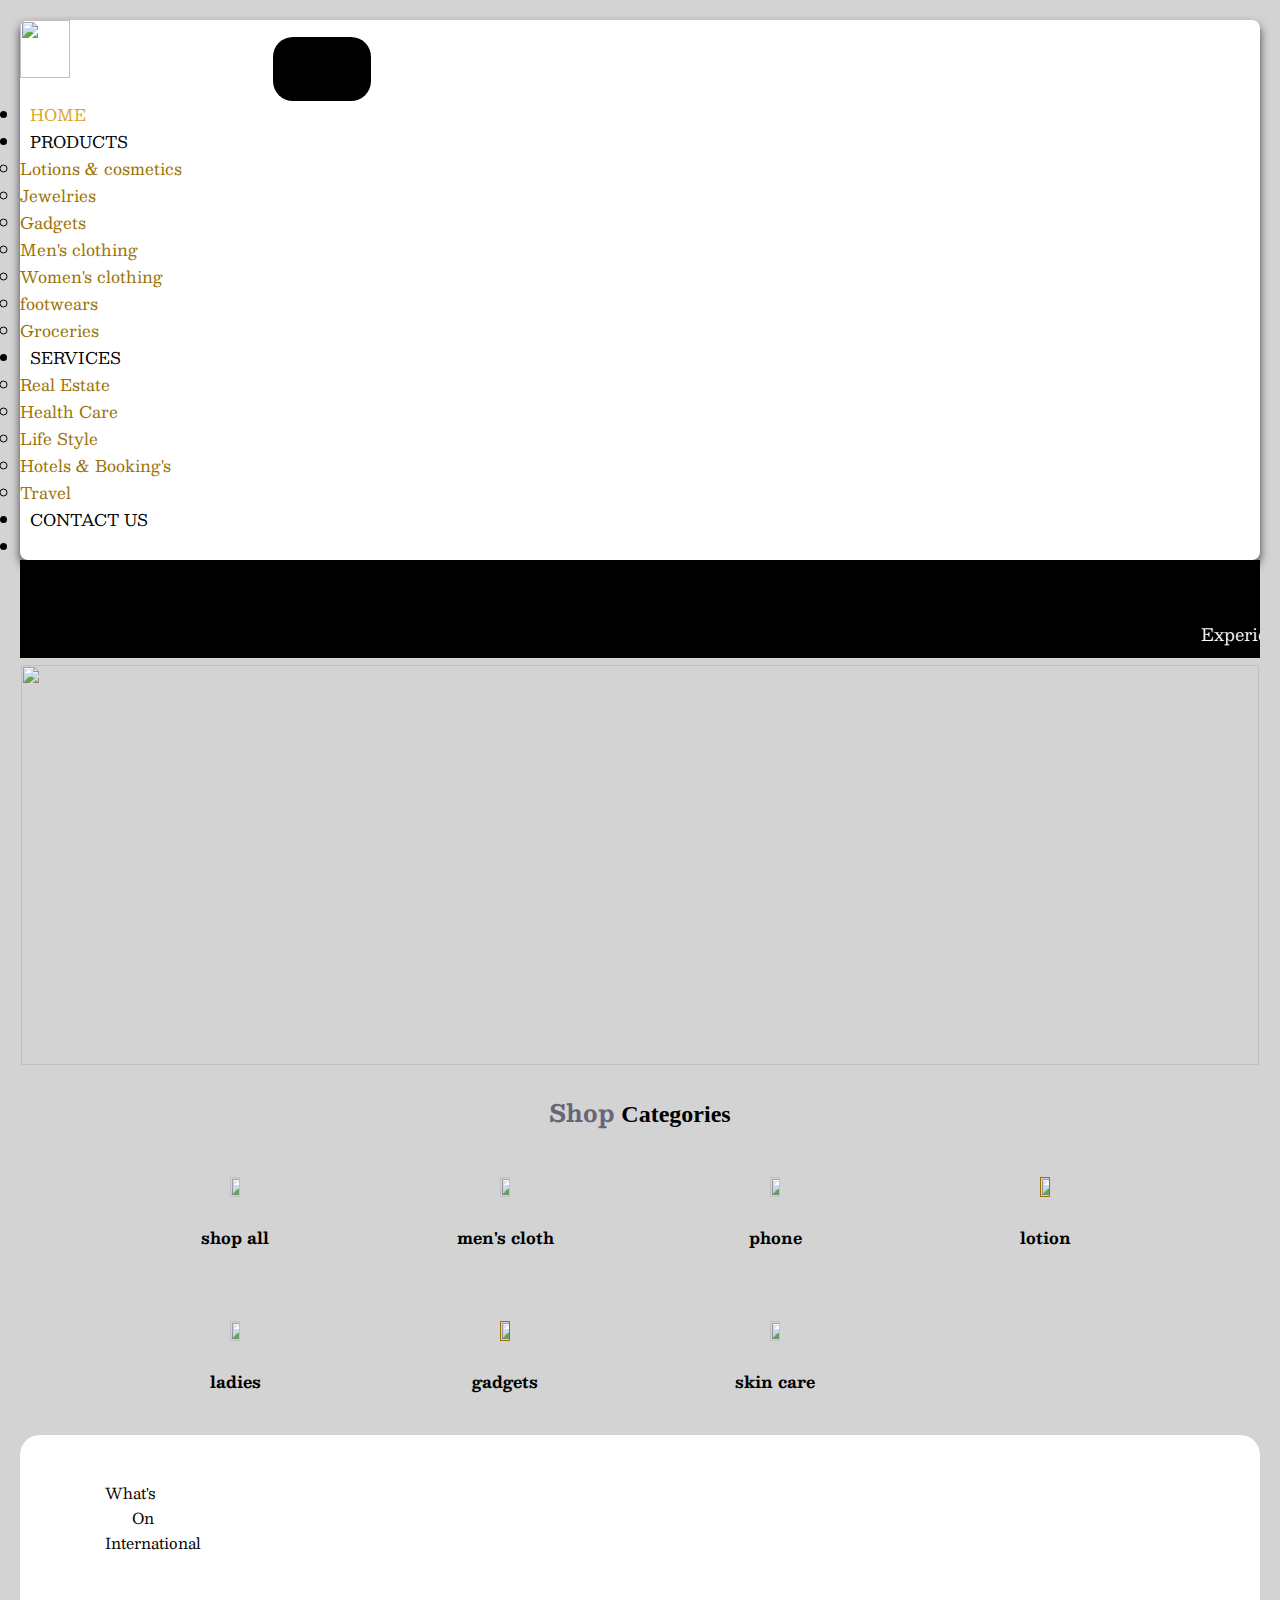
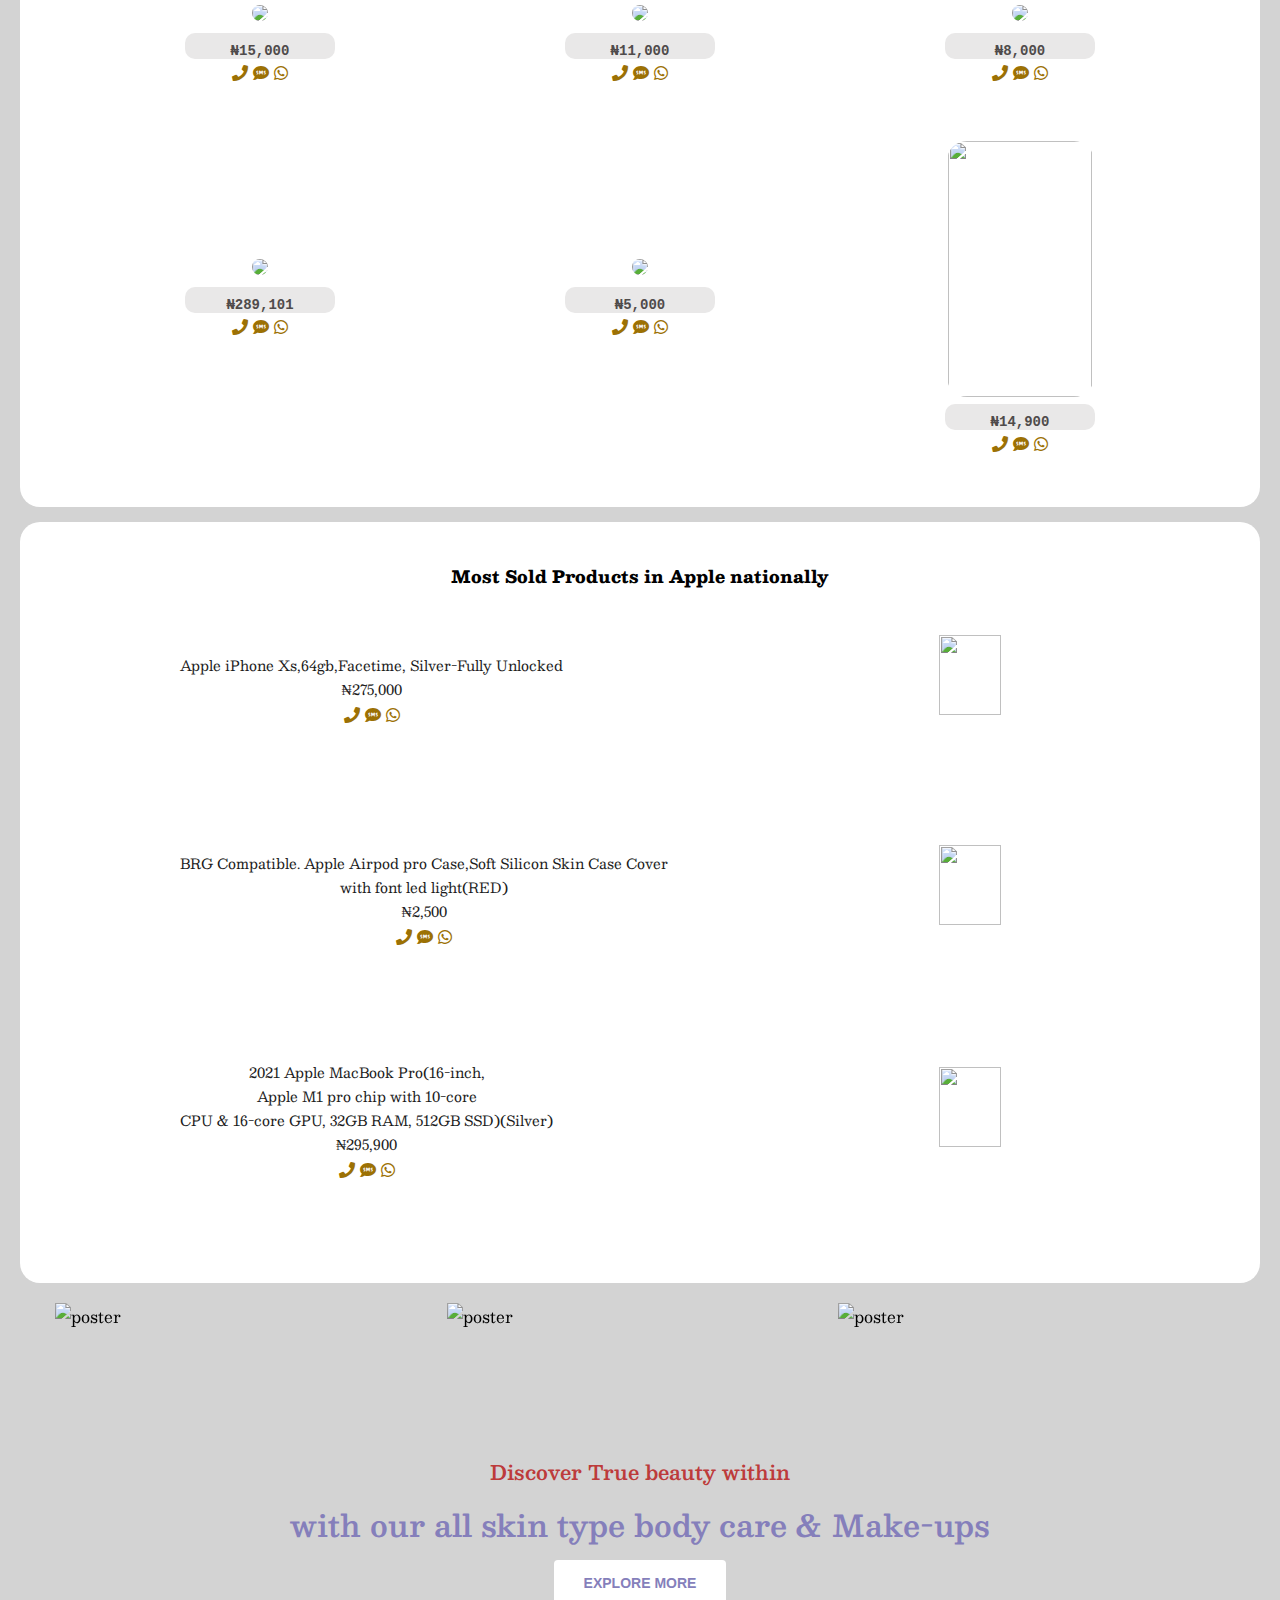
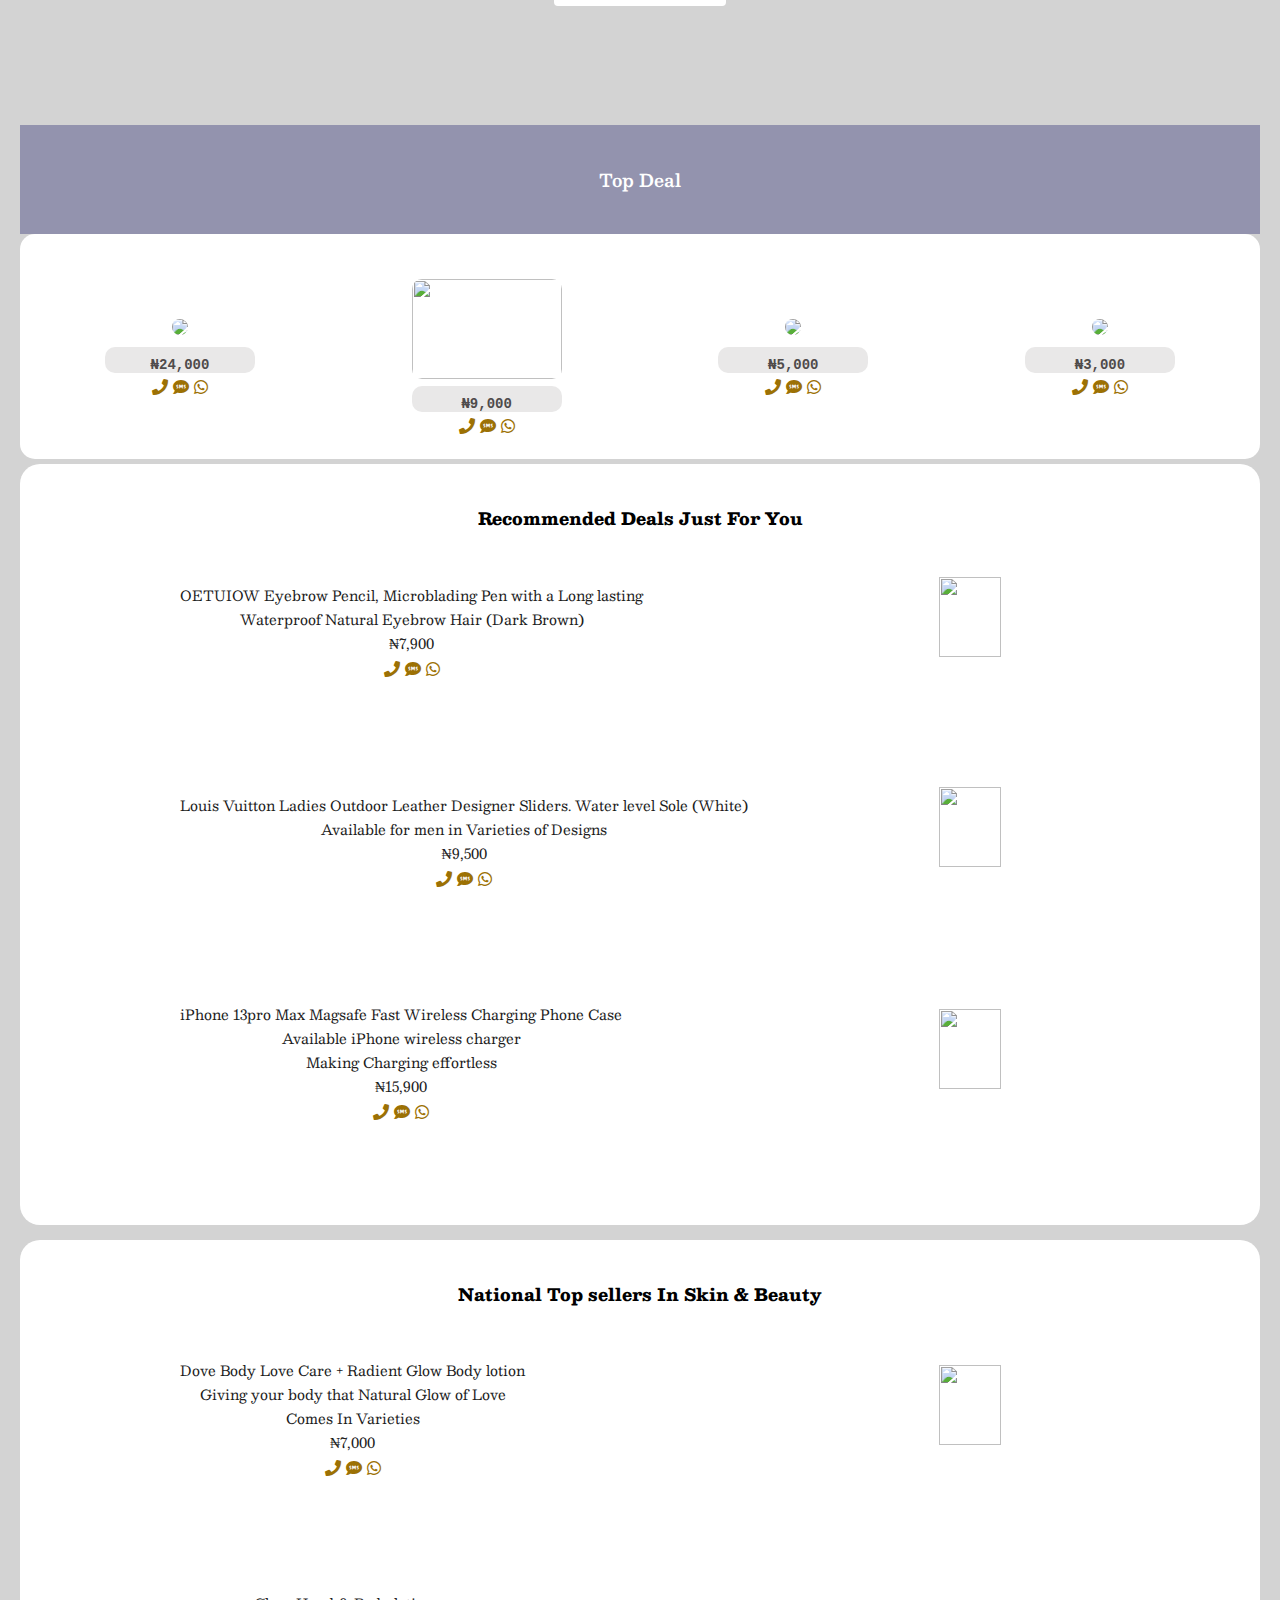
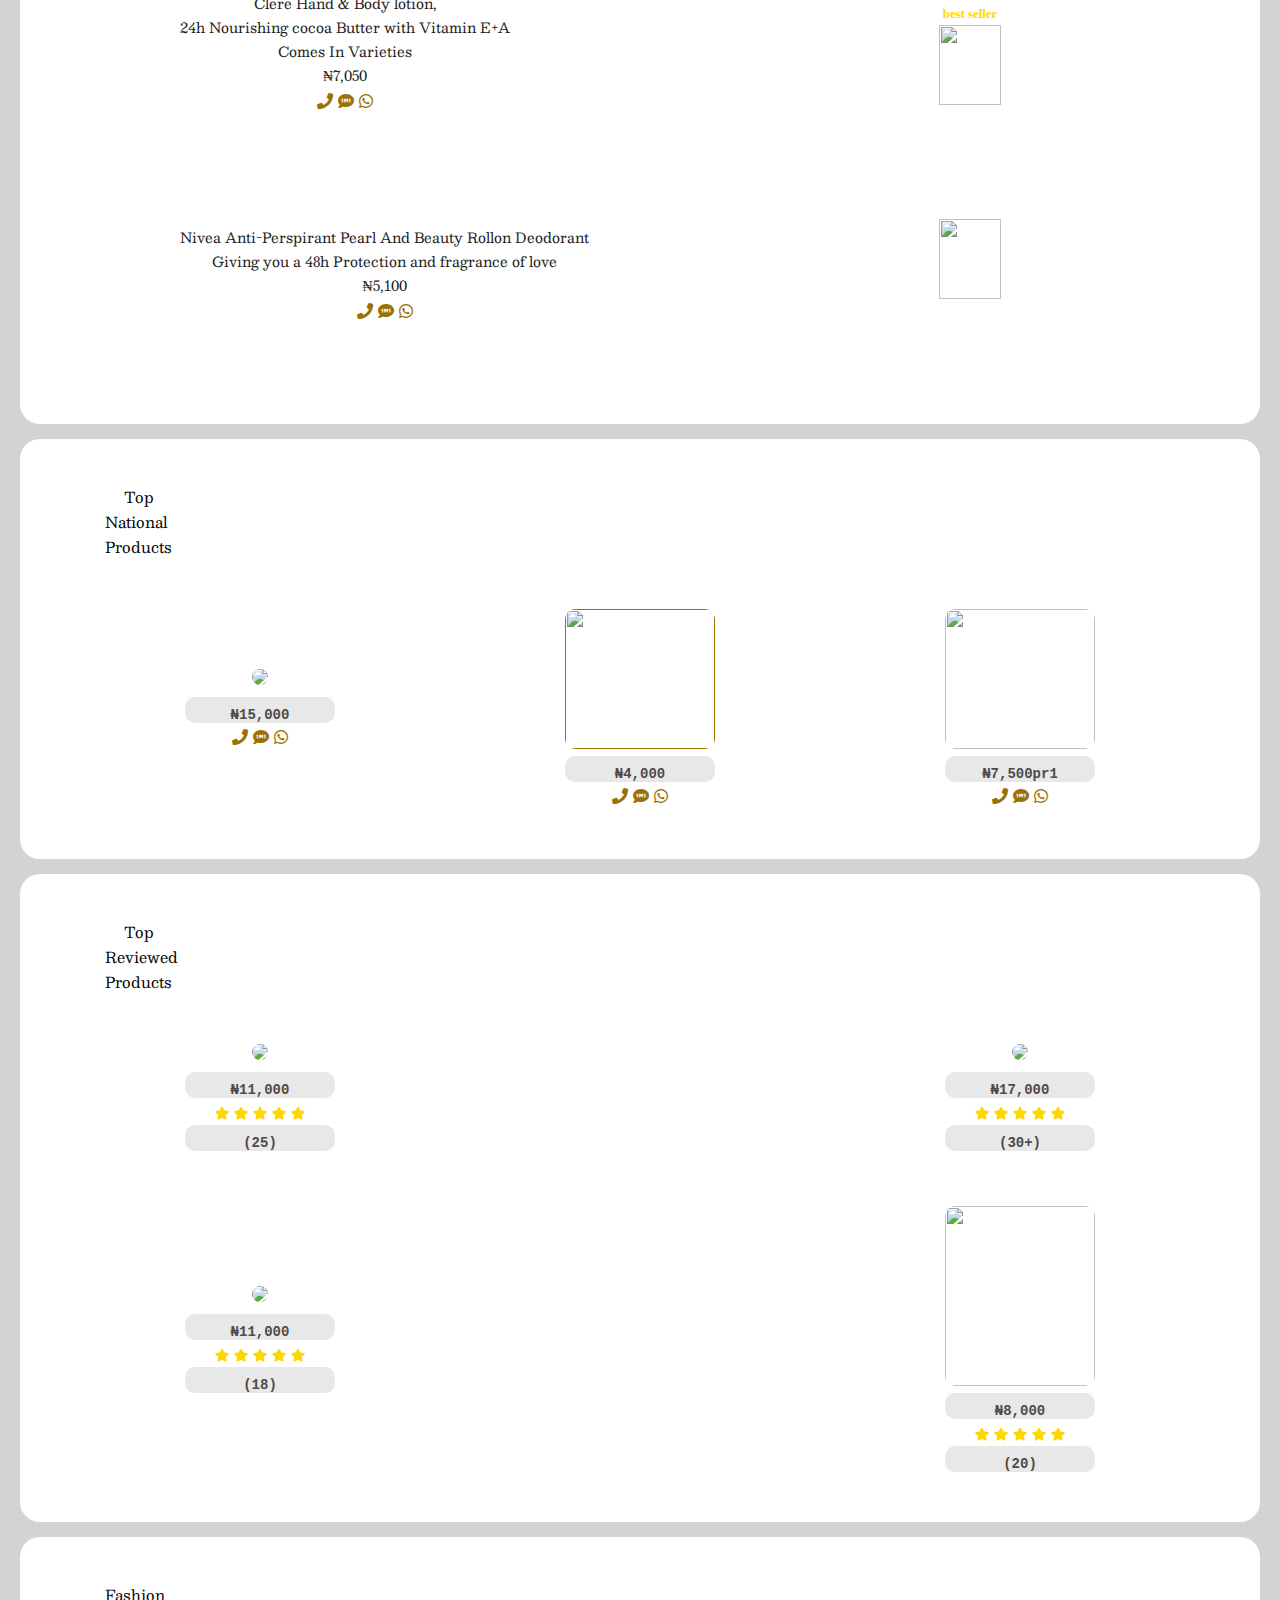
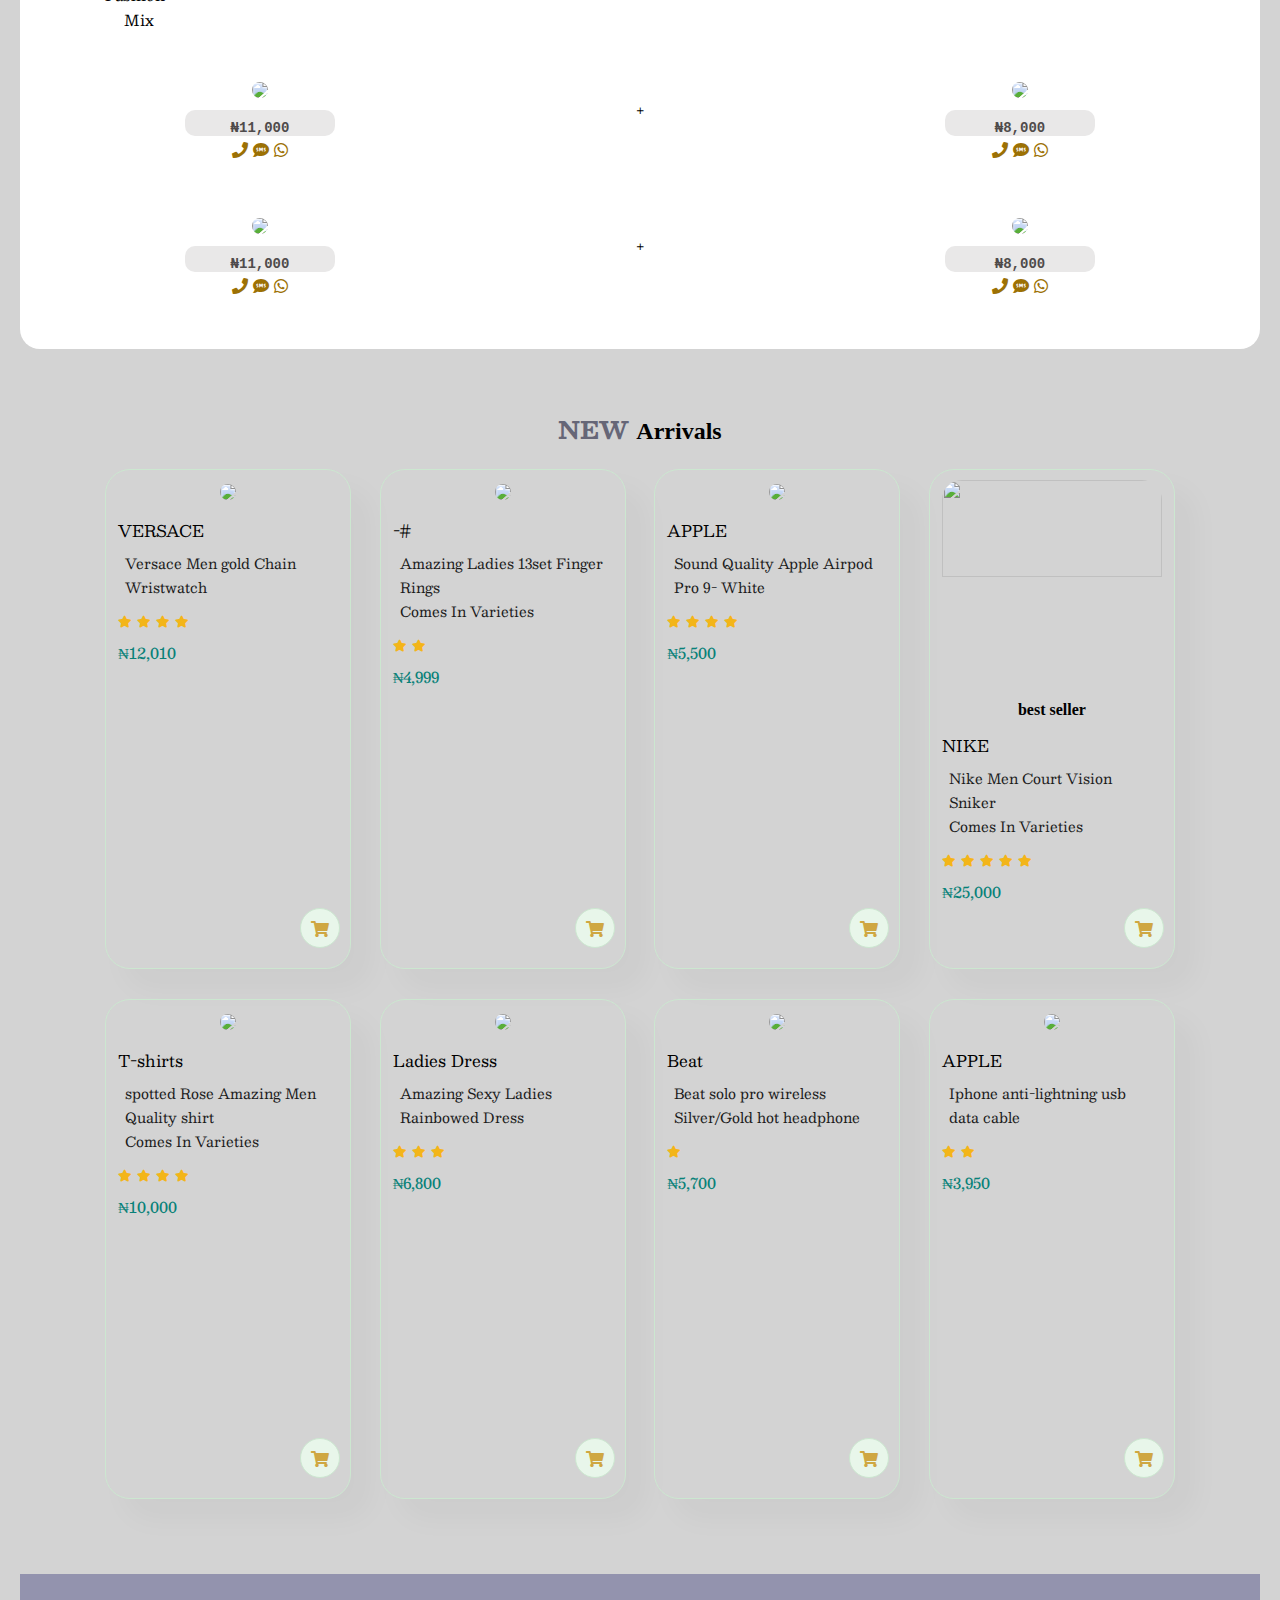
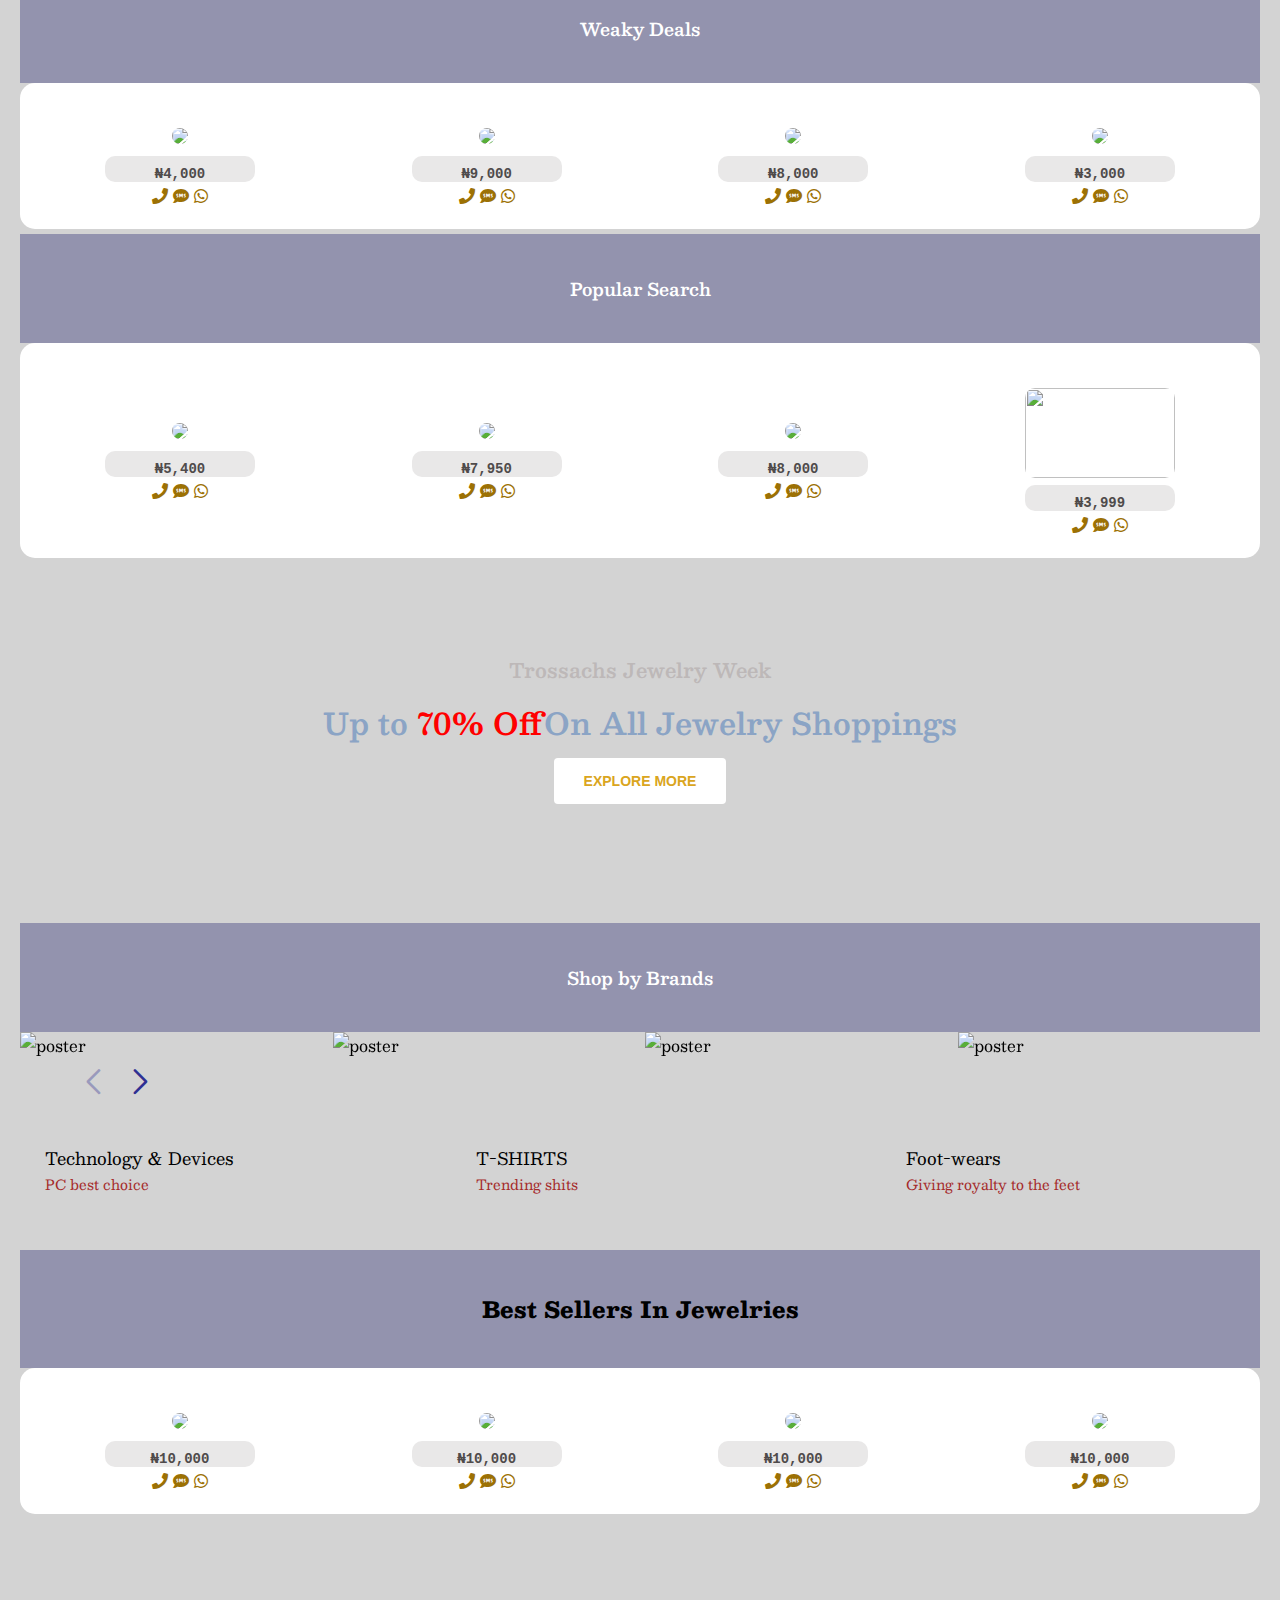
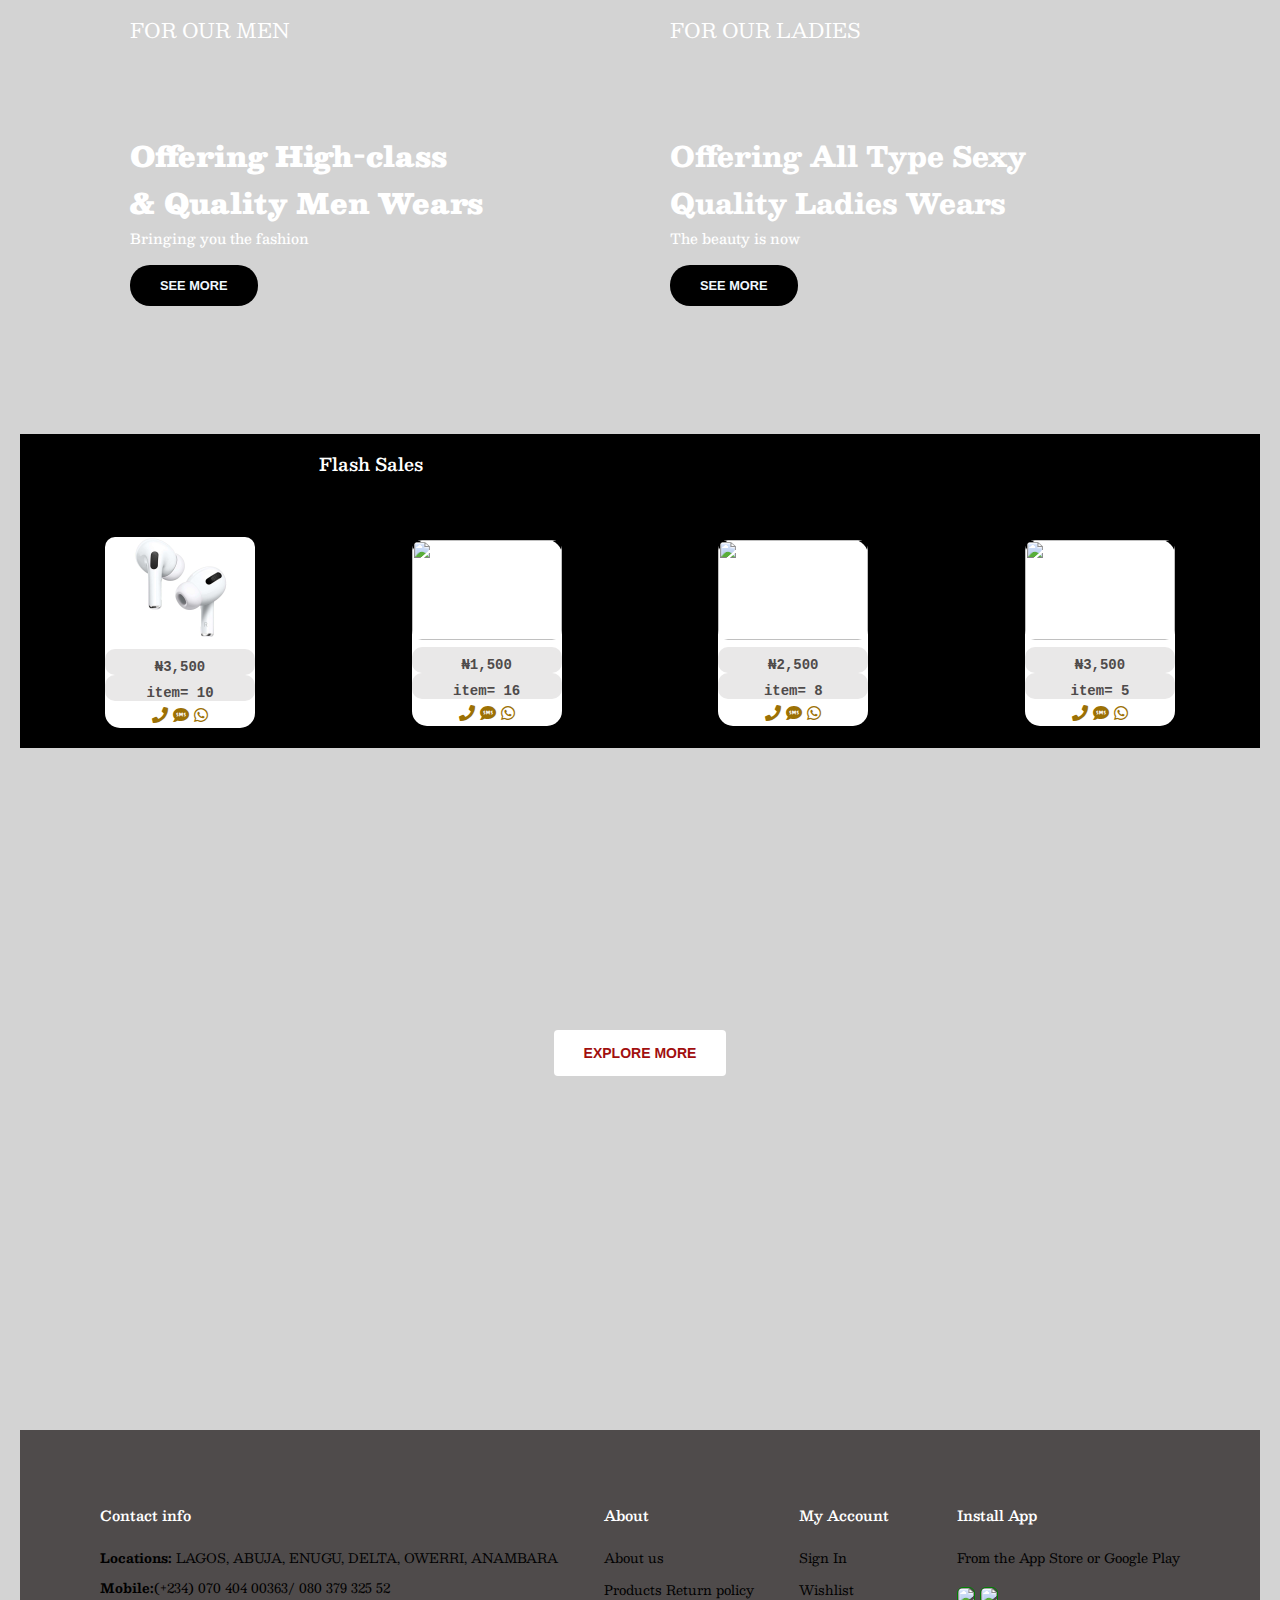
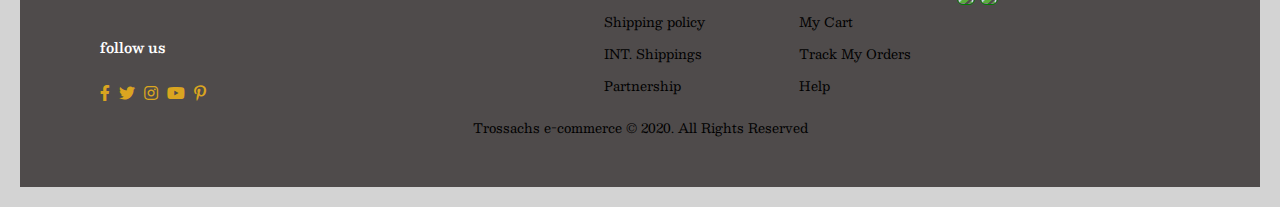
==== trossachs.html @ 81247393 "Add files via upload" ====
<!doctype html>
   <html lang="en-US">
      <head>
       <meta charset="utf-8">
       <meta http-equiv="X-UA-compatible" content="IE=edge">
       <meta name="viewport" content="width=device-width, initial-scale=1.0">
        <title>Trossachs Prototype-1</title>
        <link rel="icon" type="image/jpg" href="img/display/20220814_005037_00000.png"/>
        <link rel="stylesheet" href="https://stackpath.bootstrapcdn.com/bootstrap/4.1.3/css/bootstrap.min.css" integrity="sha384-MCw98/SFnGE8fJT3GXwEOngsV7Zt27NXFoaoApmYm81iuXoPkFOJwJ8ERdknLPMO" crossorigin="anonymous">
        <link rel="stylesheet" href="https://use.fontawesome.com/releases/v5.15.4/css/all.css"/>
        <link rel="stylesheet" href="https://pro.fontawesome.com/releases/v5.10.0/css/all.css"/> 
        <link rel="stylesheet" href="css/swiper-bundle.min.css">
        <link rel="stylesheet" href="main.css">     
       </head>
       <style>



          @media(max-width:420px){
  body{
    padding: 8px !important;
  }
}
        </style>
       <body>
      
        <!--NAVIGATION-->
<nav class="navbar navbar-expand-lg navbar-light bg-white py-3 fixed-top">
<div class="container">
<img class="logo" src="img/display/20220814_010227_00000.png" height="58px" width="20%"> 
<button class="navbar-toggler" type="button" data-bs-toggle="collapse"
data-bs-target="#navbarSupportedContent" aria-controls="navbarSupportedContent" 
aria-expanded="false" aria-label="Toggle navigation">
<span><i id="bar" class="far fa-bars"></i></span>
</button>
<div class="collapse navbar-collapse" id="navbarSupportedContent">
<ul class="navbar-nav ml-auto"> 
<li class="nav-item">
<a class="nav-link active" href="trossachs.html">HOME</a>
</li>
<li class="nav-item dropdown">
                  <a class="nav-link" href="index.html">PRODUCTS</a>
                  <a class="nav-link dropdown-toggle" href="#" id="navbarDropdown"  data-bs-toggle="dropdown" aria-expanded="false"></a>
                      <ul class="dropdown-menu" aria-labelledby="navbarDropdown">
                          <li><a class="dropdown-item" href="index.html">Lotions & cosmetics</a></li>
                          <li><a class="dropdown-item" href="index.html">Jewelries</a></li>
                          <li><a class="dropdown-item" href="index.html">Gadgets</a></li>
                          <li><a class="dropdown-item" href="index.html">Men's clothing</a></li>
                          <li><a class="dropdown-item" href="index.html">Women's clothing</a></li>
                          <li><a class="dropdown-item" href="index.html">footwears</a></li>
                          <li><a class="dropdown-item" href="index.html">Groceries</a></li>
                      </ul> 
                   
</li>
</li>
<li class="nav-item dropdown">
    <a class="nav-link" href="index.html">SERVICES</a>
    <a class="nav-link dropdown-toggle" href="#" id="navbarDropdown"  data-bs-toggle="dropdown" aria-expanded="false"></a>
        <ul class="dropdown-menu" aria-labelledby="navbarDropdown">
            <li><a class="dropdown-item" href="index.html">Real Estate</a></li>
            <li><a class="dropdown-item" href="index.html">Health Care</a></li>
            <li><a class="dropdown-item" href="index.html">Life Style</a></li>
            <li><a class="dropdown-item" href="index.html">Hotels & Booking's</a></li>
            <li><a class="dropdown-item" href="index.html">Travel</a></li>
        </ul>
</li>
<li class="nav-item">
<a class="nav-link" href="index.html">CONTACT US</a>
</li>
<li class="nav-item">
<i class="fas fa-shopping-cart"></i>
</li>
</div>
</div>
</nav>
    <!--NAVIGATION====================================end==-->

    <!--SCROLLING -TEXT-EFFECT======================================-->
<marquee direction="scroll" scrolldelay="90" >
Experience the Joy of <span>Shopping,</span> Made Easy. Shop more, Shop Fun, Shop Anywhere. Right Here At <span class="trossachs">Trossachs mall</span>
</marquee>
 <!--SCROLLING -TEXT-EFFECT====================================end==-->

<!--Home Slideshow container==============================-->
<div class="slideshow-container">

  <!--mySlides fade------------------------1--> 
<div class="mySlides fade">
<div class="numbertext"></div>
<img class="display" src="img/display/png_20220819_002819_0000.png" >
<div class="text"><a href="index.html"></div></a>
</div>

<!--mySlides fade------------------------2-->
<div class="mySlides fade">
<div class="numbertext"></div>
<img class="display" src="img/display/IMG_20220819_003444.png" >
<div class="text"><a href="index.html"></div></a>
</div>

<!--mySlides fade------------------------8-->
<div class="mySlides fade">
<div class="numbertext"></div>
<img class="display" src="img/display/png_20220531_165800_0000.png" >
<div class="text"><a href="index.html"></div></a>
</div>
  
</div> 
<!--Home Slideshow container==============================end==-->


<!--Shoppping by Categories====================================-->
<h1 class="heading">Shop <span>Categories</span></h1>
<section id="feature" class="section-p1">
<div class="fe-box">
<a href="index.html"><img src="img/display/IMG_0566.PNG"  style="height: 70%"></a>
<h6>shop all</h6>
</div>

<div class="fe-box">
<a href="index.html"><img src="img/display/IMG_0562.PNG" style="height: 70%"></a>
<h6>men's cloth</h6>
</div>

<div class="fe-box">
<a href="index.html"><img src="img/display/IMG_0561.PNG" style="height: 70%"></a>   
<h6>phone</h6>
</div>

<div class="fe-box">
<a href=""><img src="img/display/IMG_0569.PNG" style="height: 70%"></a>   
<h6>lotion</h6>
</div>

</section>
<!--{Shoppping by Categories part2}==============================-->
<section id="feature" class="section-p1">
<div class="fe-box">
<a href="index.html"><img src="img/display/IMG_0564.PNG" style="height: 70%"></a>    
<h6>ladies</h6>
</div>

<div class="fe-box">
<a href=""><img src="img/display/IMG_0565.JPG" style="height: 70%"></a>    
<h6>gadgets</h6>
</div>

<div class="fe-box">
<a href="index.html"><img src="img/display/IMG_0568.PNG" style="height: 70%"></a>    
<h6>skin care</h6>
</div>

<div class="fe-box">

</div>

</section>
<!--Shoppping by Categories================================end==-->



<!-- Best On International sold products=======================-->
<section id="displayy" style="margin-top: 15px;" class="section-p1">
<h5> What's On International</h5>
<section id="featuree" class="section-p1">     
<div class="fe-box_1">
<a href="index.html"><img src="img/Mens's clothing/images (11).jpeg" style="width:99%"></a>
<h4><span>&#8358</span>15,000</h4>
<div class="buy-btn">
<a href="tel:+234 080 379 328 52" class="fas fa-phone"></a>
<a href="sms://+234 080 379 328 52=Helo, i'd like to Place an order." class="fas fa-sms"></a>
<a href="https://wa.me/message/SRIDWNNE5G7BG1" class="fab fa-whatsapp"></a>
</div>
</div>
     
<div class="fe-box_1">
<a href="index.html"><img src="img/footwears/cbcd6af81824643c3401a8ddf464a88a.jpg" style="width:99%"></a>
<h4><span>&#8358</span>11,000</h4>
<div class="buy-btn">
<a href="tel:+234 080 379 328 52" class="fas fa-phone"></a>
<a href="sms://+234 080 379 328 52=Helo, i'd like to Place an order." class="fas fa-sms"></a>
<a href="https://wa.me/message/SRIDWNNE5G7BG1" class="fab fa-whatsapp"></a>
</div>
</div>

<div class="fe-box_1">
<a href="index.html"><img src="img/Bags/718hi9nQ1QL._AC_UY1000_.jpg"  style="width:99%"></a>
<h4><span>&#8358</span>8,000</h4>
<div class="buy-btn">
<a href="tel:+234 080 379 328 52" class="fas fa-phone"></a>
<a href="sms://+234 080 379 328 52=Helo, i'd like to Place an order." class="fas fa-sms"></a>
<a href="https://wa.me/message/SRIDWNNE5G7BG1" class="fab fa-whatsapp"></a>
</div>
</div>
</section>

     <section id="featuree" class="section-p1">
            <div class="fe-box_1">
              <a href="index.html"><img src="img/Accessories/downloadfile-1.jpg"  style="width:99%"></a>
              <h4><span>&#8358</span>289,101</h4>
              <div class="buy-btn">
                <a href="tel:+234 080 379 328 52" class="fas fa-phone"></a>
                <a href="sms://+234 080 379 328 52=Helo, i'd like to Place an order." class="fas fa-sms"></a>
                <a href="https://wa.me/message/SRIDWNNE5G7BG1" class="fab fa-whatsapp"></a>
            </div>
            </div>
              <div class="fe-box_1">
                <a href="index.html"><img src="img/Accessories/MWP22_AV1.jpeg"  style="width:99%"></a>
                <h4><span>&#8358</span>5,000</h4>
                <div class="buy-btn">
                  <a href="tel:+234 080 379 328 52" class="fas fa-phone"></a>
                  <a href="sms://+234 080 379 328 52=Helo, i'd like to Place an order." class="fas fa-sms"></a>
                  <a href="https://wa.me/message/SRIDWNNE5G7BG1" class="fab fa-whatsapp"></a>
              </div>
              </div>
                <div class="fe-box_1">
                  <a href="index.html"><img class="ooooo" src="img/Watches/IMG-20220115-WA0000.jpg" style="width:98%;"></a>
                  <h4><span>&#8358</span>14,900</h4>
                  <div class="buy-btn">
                    <a href="tel:+234 080 379 328 52" class="fas fa-phone"></a>
                    <a href="sms://+234 080 379 328 52=Helo, i'd like to Place an order." class="fas fa-sms"></a>
                    <a href="https://wa.me/message/SRIDWNNE5G7BG1" class="fab fa-whatsapp"></a>
                </div>
                </div>
</section> 
</section>
<!-- Best On International sold products===================end==-->

<!-- Apple Products Sold nationally=============================-->
 <section id="displayyy" style="margin-top: 15px;" class="section-p1">
<h3>Most Sold Products in Apple nationally</h3>
<section id="featureee" class="section-p1"> 
<div class="desc">
<h5>Apple iPhone Xs,64gb,Facetime, Silver-Fully Unlocked<br><span>&#8358</span>275,000</h5> 
<div class="buy-btn">
<a href="tel:+234 080 379 328 52" class="fas fa-phone"></a>
<a href="sms://+234 080 379 328 52=Helo, i'd like to Place an order." class="fas fa-sms"></a>
<a href="https://wa.me/message/SRIDWNNE5G7BG1" class="fab fa-whatsapp"></a>
</div> 
</div> 
<div class="fe-box_2">
<a href="index.html"><img src="img/Accessories/FB_IMG_16419767061994321.jpg"></a>
</div>
</section>

<section id="featureee" class="section-p1"> 
<div class="desc">
<h5>BRG Compatible. Apple Airpod pro Case,Soft Silicon Skin Case Cover<BR>with font led light(RED)<br><span>&#8358</span>2,500</h5> 
<div class="buy-btn">
<a href="tel:+234 080 379 328 52" class="fas fa-phone"></a>
<a href="sms://+234 080 379 328 52=Helo, i'd like to Place an order." class="fas fa-sms"></a>
<a href="https://wa.me/message/SRIDWNNE5G7BG1" class="fab fa-whatsapp"></a>
</div> 
</div> 
<div class="fe-box_2">
<a href="index.html"><img src="img/Accessories/41er8Xc-uqL._AC_SY580_.jpg"></a>
</div>
</section>

<section id="featureee" class="section-p1"> 
<div class="desc">
<h5>2021 Apple MacBook Pro(16-inch,<br> Apple M1 pro chip with 10-core <br>CPU & 16-core GPU, 32GB RAM, 512GB SSD)(Silver)<br><span>&#8358</span>295,900</h5> 
<div class="buy-btn">
<a href="tel:+234 080 379 328 52" class="fas fa-phone"></a>
<a href="sms://+234 080 379 328 52=Helo, i'd like to Place an order." class="fas fa-sms"></a>
<a href="https://wa.me/message/SRIDWNNE5G7BG1" class="fab fa-whatsapp"></a>
</div> 
</div>
<div class="fe-box_2">
<a href="index.html"><img src="img/Accessories/downloadfile-1.jpg"></a>
</div>
</section>
</section>
<!-- Apple Products Sold nationally========================end==-->
 
<!--slider-->
<section id="main-slider">
    <!-- Swiper -->
<div class="swiper mySwiper">
<div class="swiper-wrapper">
               <!--1---------------------------------------->
<div class="swiper-slide"> 

    <div class="main-slider-img">
    <img src="img/display/20220816_015222_0000.png"   alt="poster"/>
    </div> 
    
            </div>  
                        <!--2---------------------------------------->
<div class="swiper-slide"> 

    <div class="main-slider-img">
    <img src="img/display/20220610_090702_0000.png" style="height: 60%" alt="poster"/>
    </div> 
    
          </div>     
                    <!--3--------------------------------------->
    <div class="swiper-slide"> 
    
    <div class="main-slider-img">
    <img src="img/display/20220816_023628_0000.png"   alt="poster"/>
    </div> 
    
            </div> 
            
<!--4---------------------------------------->
<div class="swiper-slide"> 

    <div class="main-slider-img">
    <img src="img/display/20220610_095204_0000.png"   alt="poster"/>
    </div> 
    
            </div>
                    <!--5---------------------------------------->
    <div class="swiper-slide"> 
    
    <div class="main-slider-img">
    <img src="img/display/png_20220816_024520_0000.png"   alt="poster"/>
    </div> 
    
            </div> 

 <!--6---------------------------------------->
<div class="swiper-slide"> 

<div class="main-slider-img">
<img src="img/display/20220610_145817_0000.png"  alt="poster"/>
</div> 

        </div>
                <!--7---------------------------------------->
<div class="swiper-slide"> 

<div class="main-slider-img">
<img src="img/display/20220610_152221_0000.png"   alt="poster"/>
</div> 

        </div>       
               

</div>
</section>

<!--slider- end-->

<!-- body care & Make-ups---------->
<section id="banner2"  class="section-m1">
<h4>Discover True beauty within</h4>
<h2>with our all skin type body care & Make-ups</h2>
<button class="normal"><a class="calll" href="skin.html #banner2">Explore More</a></button>
</section>
<!-- body care & Make-ups-------------------------------end---->

<!-- Top Deals===========================================-->
<section id="product1" style=" background-color: rgba(97, 97, 146, 0.555); margin-top: 15px" class="section-p1">
<h4> Top Deal</h4>
</section>
<section id="featuree" class="section-p1">
<div class="fe-box_1">
<a href="index.html"><img src="img/Bags/913vKAvzTJL._AC_UY1000_.jpg" style="width:100%"></a>
<h4><span>&#8358</span>24,000</h4>
<div class="buy-btn">
<a href="tel:+234 080 379 328 52" class="fas fa-phone"></a>
<a href="sms://+234 080 379 328 52=Helo, i'd like to Place an order." class="fas fa-sms"></a>
<a href="https://wa.me/message/SRIDWNNE5G7BG1" class="fab fa-whatsapp"></a>
</div>
</div>

<div class="fe-box_1">
<a href="index.html"><img src="img/Ladiesoutfits/71RYpBEK57S._AC_UY1000_.jpg" style="height: 100px"></a>
<h4><span>&#8358</span>9,000</h4>
<div class="buy-btn">
<a href="tel:+234 080 379 328 52" class="fas fa-phone"></a>
<a href="sms://+234 080 379 328 52=Helo, i'd like to Place an order." class="fas fa-sms"></a>
<a href="https://wa.me/message/SRIDWNNE5G7BG1" class="fab fa-whatsapp"></a>
</div>
</div>

<div class="fe-box_1">
<a href="index.html"><img src="img/Watches/FB_IMG_1653141738563.JPG" style="width:88%"></a>
<h4><span>&#8358</span>5,000</h4>
<div class="buy-btn">
<a href="tel:+234 080 379 328 52" class="fas fa-phone"></a>
<a href="sms://+234 080 379 328 52=Helo, i'd like to Place an order." class="fas fa-sms"></a>
<a href="https://wa.me/message/SRIDWNNE5G7BG1" class="fab fa-whatsapp"></a>
</div>
</div>

<div class="fe-box_1">
<a href="index.html"><img src="img/Watches/IMG-20220127-WA0003.jpg"  style="width:99%"></a>
<h4><span>&#8358</span>3,000</h4>
<div class="buy-btn">
<a href="tel:+234 080 379 328 52" class="fas fa-phone"></a>
<a href="sms://+234 080 379 328 52=Helo, i'd like to Place an order." class="fas fa-sms"></a>
<a href="https://wa.me/message/SRIDWNNE5G7BG1" class="fab fa-whatsapp"></a>
</div>
</div>
</section>
<!-- Top Deals=======================================---==end==-->

<!--Recommended Deals=======================================-->
<section id="displayyy" style="margin-top: 15px;" class="section-p1">
<h3>Recommended Deals Just For You</h3>
<section id="featureee" class="section-p1"> 
<div class="desc"><h5>OETUIOW Eyebrow Pencil, Microblading Pen with a Long lasting<br>Waterproof Natural Eyebrow Hair (Dark Brown)<br><span>&#8358</span>7,900</h5> 
<div class="buy-btn">
<a href="tel:+234 080 379 328 52" class="fas fa-phone"></a>
<a href="sms://+234 080 379 328 52=Helo, i'd like to Place an order." class="fas fa-sms"></a>
<a href="https://wa.me/message/SRIDWNNE5G7BG1" class="fab fa-whatsapp"></a>
</div> 
</div> 
<div class="fe-box_2">
<a href="index.html"><img src="img/Skin/71YvjFcGcPL._AC_SR526,526_FMwebp_QL65_.webp"></a>
</div>
</section>

<section id="featureee" class="section-p1"> 
<div class="desc">
<h5>Louis Vuitton Ladies Outdoor Leather Designer Sliders. Water level Sole (White)<BR>Available for men in Varieties of Designs<br><span>&#8358</span>9,500</h5>    
<div class="buy-btn">
<a href="tel:+234 080 379 328 52" class="fas fa-phone"></a>
<a href="sms://+234 080 379 328 52=Helo, i'd like to Place an order." class="fas fa-sms"></a>
<a href="https://wa.me/message/SRIDWNNE5G7BG1" class="fab fa-whatsapp"></a>
</div> 
</div> 
<div class="fe-box_2">
<a href="index.html"><img src="img/footwears/IMG-20201013-WA0010-1.jpg"></a>
</div>
</section>

<section id="featureee" class="section-p1"> 
<div class="desc">
<h5>iPhone 13pro Max Magsafe Fast Wireless Charging Phone Case<br>Available iPhone wireless charger <br>Making Charging effortless<br><span>&#8358</span>15,900</h5> 
<div class="buy-btn">
<a href="tel:+234 080 379 328 52" class="fas fa-phone"></a>
<a href="sms://+234 080 379 328 52=Helo, i'd like to Place an order." class="fas fa-sms"></a>
<a href="https://wa.me/message/SRIDWNNE5G7BG1" class="fab fa-whatsapp"></a>
</div> 
</div>
<div class="fe-box_2">
<a href="index.html"><img src="img/Accessories/downloadfile-2.jpg"></a>
</div>
</section>
</section>
<!--Recommended Deals=====================================end==-->

<!--National Top sellers.(Skin & Beauty)======================================-->
<section id="displayyy" style="margin-top: 15px;" class="section-p1">
<h3>National Top sellers In Skin & Beauty</h3>
<section id="featureee" class="section-p1"> 
<div class="desc">
<h5>Dove Body Love Care + Radient Glow Body lotion <br> Giving your body that Natural Glow of Love<br>Comes In Varieties<br><span>&#8358</span>7,000</h5>    
<div class="buy-btn">
<a href="tel:+234 080 379 328 52" class="fas fa-phone"></a>
<a href="sms://+234 080 379 328 52=Helo, i'd like to Place an order." class="fas fa-sms"></a>
<a href="https://wa.me/message/SRIDWNNE5G7BG1" class="fab fa-whatsapp"></a>
</div> 
</div> 
<div class="fe-box_2">
<a href="index.html"><img src="img/Skin/lotion/images (16).jpeg"></a>
</div>
</section>

<section id="featureee" class="section-p1"> 
<div class="desc">
<h5>Clere Hand & Body lotion,<br> 24h Nourishing cocoa Butter with Vitamin E+A <BR>Comes In Varieties<br><span>&#8358</span>7,050</h5>
<div class="buy-btn">
<a href="tel:+234 080 379 328 52" class="fas fa-phone"></a>
<a href="sms://+234 080 379 328 52=Helo, i'd like to Place an order." class="fas fa-sms"></a>
<a href="https://wa.me/message/SRIDWNNE5G7BG1" class="fab fa-whatsapp"></a>
</div> 
</div> 
<div class="fe-box_2">
<div class="star">
<i class="fas fa-stars">best seller</i>
</div>
<a href="index.html"><img src="img/Skin/lotion/61TDPYE6zXL._SL1500_.jpg"></a>
</div>
</section>

<section id="featureee" class="section-p1"> 
<div class="desc">
<h5>Nivea Anti-Perspirant Pearl And Beauty Rollon Deodorant<br>Giving you a 48h Protection and fragrance of love<br><span>&#8358</span>5,100</h5> 
<div class="buy-btn">
<a href="tel:+234 080 379 328 52" class="fas fa-phone"></a>
<a href="sms://+234 080 379 328 52=Helo, i'd like to Place an order." class="fas fa-sms"></a>
<a href="https://wa.me/message/SRIDWNNE5G7BG1" class="fab fa-whatsapp"></a>
</div> 
</div>
<div class="fe-box_2">
<a href="index.html"><img src="img/Skin/fragrance/51ytxAUbu7L._AC_UX300_UY300_SR300,300_.jpg"></a>
</div>
</section>
</section>
<!--National Top sellers.(Skin & Beauty)=====================================end==-->


<!--Popular Nationally Products=======================================-->
<section id="displayy" style="margin-top: 15px;" class="section-p1">
<h5>Top National Products</h5>  
<section id="featuree" class="section-p1">     
<div class="fe-box_1">
<a href="bag.html"><img src="img/Bags/718Ss6VWLJL._AC_UY1000_.jpg" style="width:99%"></a>
<h4><span>&#8358</span>15,000</h4>
<div class="buy-btn">
<a href="tel:+234 080 379 328 52" class="fas fa-phone"></a>
<a href="sms://+234 080 379 328 52=Helo, i'd like to Place an order." class="fas fa-sms"></a>
<a href="https://wa.me/message/SRIDWNNE5G7BG1" class="fab fa-whatsapp"></a>
</div>
</div>

<div class="fe-box_1">
<a href=""><img src="img/IMG-20220905-WA0000.jpg" style="height: 140px;"></a>
<h4><span>&#8358</span>4,000</h4>
<div class="buy-btn">
<a href="tel:+234 080 379 328 52" class="fas fa-phone"></a>
<a href="sms://+234 080 379 328 52=Helo, i'd like to Place an order." class="fas fa-sms"></a>
<a href="https://wa.me/message/SRIDWNNE5G7BG1" class="fab fa-whatsapp"></a>
</div>
</div>

<div class="fe-box_1">
<a href="index.html"><img src="img/IMG-20220909-WA0005.jpg"  style="height: 140px;"></a>
<h4><span>&#8358</span>7,500pr1</h4>
<div class="buy-btn">
<a href="tel:+234 080 379 328 52" class="fas fa-phone"></a>
<a href="sms://+234 080 379 328 52=Helo, i'd like to Place an order." class="fas fa-sms"></a>
<a href="https://wa.me/message/SRIDWNNE5G7BG1" class="fab fa-whatsapp"></a>
</div>
</div>
</section>
</section>
<!--Popular Nationally Products=====================================end==-->



<!--Top Reviewed Products========================================-->
<section id="displayy" style="margin-top: 15px;" class="section-p1">
<h5>Top Reviewed Products</h5>
<section id="featuree" class="section-p1">     
<div class="fe-box_1">
<a href="index.html"><img src="img/Skin/fragrance/IMG_0103.JPG" style="width:99%"></a>
<h4><span>&#8358</span>11,000</h4>
<div class="star">
    <i class="fas fa-star"></i>
    <i class="fas fa-star"></i>
    <i class="fas fa-star"></i>
    <i class="fas fa-star"></i>
    <i class="fas fa-star"></i>
<h4>(25)</h4>  
 </div>
</div>

<div class="fe-box_1">
<a href="index.html"><img src="img/Watches/IMG-20220115-WA0003.jpg"  style="width:99%"></a>
<h4><span>&#8358</span>17,000</h4>
<div class="star">
    <i class="fas fa-star"></i>
    <i class="fas fa-star"></i>
    <i class="fas fa-star"></i>
    <i class="fas fa-star"></i>
    <i class="fas fa-star"></i>
<h4>(30+)</h4>  
 </div>
</div>
</section>

<section id="featuree" class="section-p1">     
<div class="fe-box_1">
<a href="index.html"><img src="img/Accessories/apple-mackbook-500x500.jpeg" style="width:99%"></a>
<h4><span>&#8358</span>11,000</h4>
<div class="star">
    <i class="fas fa-star"></i>
    <i class="fas fa-star"></i>
    <i class="fas fa-star"></i>
    <i class="fas fa-star"></i>
    <i class="fas fa-star"></i>
<h4>(18)</h4>  
 </div></div>

<div class="fe-box_1">
<a href="index.html"><img src="img/Accessories/61rSW99mlkL._AC_SX522_.jpg"  style="height:180px"></a>
<h4><span>&#8358</span>8,000</h4>
<div class="star">
    <i class="fas fa-star"></i>
    <i class="fas fa-star"></i>
    <i class="fas fa-star"></i>
    <i class="fas fa-star"></i>
    <i class="fas fa-star"></i>
<h4>(20)</h4>  
 </div>
      </div>
</section>
</section>
<!--Top Reviewed Products=====================================end===-->


<!--Fashion Mix============================================-->
<section id="displayy" style="margin-top: 15px;" class="section-p1">
<h5>Fashion Mix</h5>
<section id="featuree" class="section-p1">     
<div class="fe-box_1">
<a href="index.html"><img src="img/Ladiesoutfits/LV gown2.jpg" style="width:100%"></a>
<h4><span>&#8358</span>11,000</h4>
<div class="buy-btn">
<a href="tel:+234 080 379 328 52" class="fas fa-phone"></a>
<a href="sms://+234 080 379 328 52=Helo, i'd like to Place an order." class="fas fa-sms"></a>
<a href="https://wa.me/message/SRIDWNNE5G7BG1" class="fab fa-whatsapp"></a>
</div>
</div>
    +
<div class="fe-box_1">
<a href="index.html"><img src="img/Watches/IMG-20220119-WA0003.jpg"  style="width:99%"></a>
<h4><span>&#8358</span>8,000</h4>
<div class="buy-btn">
<a href="tel:+234 080 379 328 52" class="fas fa-phone"></a>
<a href="sms://+234 080 379 328 52=Helo, i'd like to Place an order." class="fas fa-sms"></a>
<a href="https://wa.me/message/SRIDWNNE5G7BG1" class="fab fa-whatsapp"></a>
</div>
</div>
</section>

<section id="featuree" class="section-p1">     
<div class="fe-box_1">
<a href="index.html"><img src="img/Bags/71nn36yvTPL._AC_UY1000_.jpg" style="width:99%"></a>
<h4><span>&#8358</span>11,000</h4>
<div class="buy-btn">
<a href="tel:+234 080 379 328 52" class="fas fa-phone"></a>
<a href="sms://+234 080 379 328 52=Helo, i'd like to Place an order." class="fas fa-sms"></a>
<a href="https://wa.me/message/SRIDWNNE5G7BG1" class="fab fa-whatsapp"></a>
</div>
</div>
   +
<div class="fe-box_1">
<a href="index.html"><img src="img/footwears/high-heels-for-women.jpg"  style="width:99%"></a>
<h4><span>&#8358</span>8,000</h4>
<div class="buy-btn">
<a href="tel:+234 080 379 328 52" class="fas fa-phone"></a>
<a href="sms://+234 080 379 328 52=Helo, i'd like to Place an order." class="fas fa-sms"></a>
<a href="https://wa.me/message/SRIDWNNE5G7BG1" class="fab fa-whatsapp"></a>
</div>
</div>
</section>
</section>
<!--Fashion Mix=========================================end===-->


<!--product1---------------------------------------------------------------->   
<section id="product1"  class="section-p1">
<h1 class="heading">NEW <span>Arrivals</span></h1>
<div class="pro-container">
<div class="pro" onclick="window.location.href='Versace.html'">
<img src="img/Watches/IMG-20220115-WA0002.jpg">
<div class="des">
<span>VERSACE</span>
<h5>Versace Men gold Chain Wristwatch</h5>
<div class="star">
<i class="fas fa-star"></i>
<i class="fas fa-star"></i>
<i class="fas fa-star"></i>
<i class="fas fa-star"></i>
</div>
<h4><span>&#8358</span>12,010</h4>
</div>
<a href="#"><i class="fas fa-shopping-cart cart"></i></a>
</div>

<div class="pro" onclick="window.location.href='ring.html'">
<img src="img/Watches/FB_IMG_1653141786835.jpg">
<div class="des">
<span>-#</span>
<h5>Amazing Ladies 13set Finger Rings<br>Comes In Varieties</h5>
<div class="star">
<i class="fas fa-star"></i>
<i class="fas fa-star"></i>
</div>
<h4><span>&#8358</span>4,999</h4>
</div>
<a href="#"><i class="fas fa-shopping-cart cart"></i></a>
</div>

<div class="pro" onclick="window.location.href='apple-air-pod.html'">
<img src="img/Accessories/MWP22_AV1.jpeg">
<div class="des">
<span>APPLE</span>
<h5>Sound Quality Apple Airpod Pro 9- White</h5>
<div class="star">
<i class="fas fa-star"></i>
<i class="fas fa-star"></i>
<i class="fas fa-star"></i>
<i class="fas fa-star"></i>
</div>
<h4><span>&#8358</span>5,500</h4>
</div>
<a href="#"><i class="fas fa-shopping-cart cart"></i></a>
</div>

<div class="pro" onclick="window.location.href='Nike.html'">
<img src="img/footwears/images (8).jpeg" width="58%" height="45%">
<i class="fas fa-stars">best seller</i>
<div class="des">
<span>NIKE</span>
<h5>Nike Men Court Vision Sniker <br>Comes In Varieties</h5>
<div class="star">
<i class="fas fa-star"></i>
<i class="fas fa-star"></i>
<i class="fas fa-star"></i>
<i class="fas fa-star"></i>
<i class="fas fa-star"></i>
</div>
<h4><span>&#8358</span>25,000</h4>
</div>
<a href="#"><i class="fas fa-shopping-cart cart"></i></a>
</div>

<div class="pro" onclick="window.location.href='spotted rose shirt.html'">
<img src="img/Mens's clothing/T-shirts/91O9xqUjDxL._AC_SR526,526_FMwebp_QL65_.webp">
<div class="des">
<span>T-shirts</span>
<h5>spotted Rose Amazing Men Quality shirt <br>Comes In Varieties</h5>
<div class="star">
<i class="fas fa-star"></i>
<i class="fas fa-star"></i>
<i class="fas fa-star"></i>
<i class="fas fa-star"></i>
</div>
<h4><span>&#8358</span>10,000</h4>
</div>
<a href="#"><i class="fas fa-shopping-cart cart"></i></a>
</div>

<div class="pro" onclick="window.location.href='Rainbowed Dress.html'">
<img src="img/Ladiesoutfits/ladies2/images.jpeg" >
<div class="des">
<span>Ladies Dress</span>
<h5>Amazing Sexy Ladies Rainbowed Dress</h5>
<div class="star">
<i class="fas fa-star"></i>
<i class="fas fa-star"></i>
<i class="fas fa-star"></i>
</div>
<h4><span>&#8358</span>6,800</h4>
</div>
<a href="#"><i class="fas fa-shopping-cart cart"></i></a>
</div>
            

<div class="pro">
<img src="img/Accessories/MRJ82.jpeg">
<div class="des">
<span>Beat</span>
<h5>Beat solo pro wireless Silver/Gold hot headphone</h5>
<div class="star">
<i class="fas fa-star"></i>
</div>
<h4><span>&#8358</span>5,700</h4>
</div>
<a href="#"><i class="fas fa-shopping-cart cart"></i></a>
</div>

<div class="pro">
<img src="img/Accessories/data-cable-usb-20-to-apple-lightning.jpg"  >
<div class="des">
<span>APPLE</span>
<h5>Iphone anti-lightning usb data cable</h5>
<div class="star">
<i class="fas fa-star"></i>                                    
<i class="fas fa-star"></i>
</div>
<h4><span>&#8358</span>3,950</h4>
</div>
<a href="#"><i class="fas fa-shopping-cart cart"></i></a>
</div>
</div>
</section>    
<!--end 0f product1-------------------------------------------------------end--->


<!--Weaky-Deal==============================================-->
<section id="product1" style=" background-color: rgba(97, 97, 146, 0.555); margin-top: 15px" class="section-p1">
<h4>Weaky Deals</h4>
</section>
<section id="featuree" class="section-p1">
<div class="fe-box_1">
<a href="index.html"><img src="img/Ladiesoutfits/FB_IMG_1653141035406.jpg" style="width:100%"></a>
<h4><span>&#8358</span>4,000</h4>
<div class="buy-btn">
<a href="tel:+234 080 379 328 52" class="fas fa-phone"></a>
<a href="sms://+234 080 379 328 52=Helo, i'd like to Place an order." class="fas fa-sms"></a>
<a href="https://wa.me/message/SRIDWNNE5G7BG1" class="fab fa-whatsapp"></a>
</div>
</div>

<div class="fe-box_1">
<a href="index.html"><img src="img/Mens's clothing/received_2218153251674126.jpeg" style="width:99%"></a>
<h4><span>&#8358</span>9,000</h4>
<div class="buy-btn">
<a href="tel:+234 080 379 328 52" class="fas fa-phone"></a>
<a href="sms://+234 080 379 328 52=Helo, i'd like to Place an order." class="fas fa-sms"></a>
<a href="https://wa.me/message/SRIDWNNE5G7BG1" class="fab fa-whatsapp"></a>
</div>
</div>

<div class="fe-box_1">
<a href="index.html"><img src="img/footwears/Louis-vuitton-slides-25000.png" style="width:88%"></a>
<h4><span>&#8358</span>8,000</h4>
<div class="buy-btn">
<a href="tel:+234 080 379 328 52" class="fas fa-phone"></a>
<a href="sms://+234 080 379 328 52=Helo, i'd like to Place an order." class="fas fa-sms"></a>
<a href="https://wa.me/message/SRIDWNNE5G7BG1" class="fab fa-whatsapp"></a>
</div>
</div>

<div class="fe-box_1">
<a href="index.html"><img src="img/Accessories/FB_IMG_1653141335171.jpg"  style="width:99%"></a>
<h4><span>&#8358</span>3,000</h4>
<div class="buy-btn">
<a href="tel:+234 080 379 328 52" class="fas fa-phone"></a>
<a href="sms://+234 080 379 328 52=Helo, i'd like to Place an order." class="fas fa-sms"></a>
<a href="https://wa.me/message/SRIDWNNE5G7BG1" class="fab fa-whatsapp"></a>
</div>
</div>
</section>
<!--Weaky-Deal==============================================end===-->
 
<!--Popular Search==============================================-->
<section id="product1" style=" background-color: rgba(97, 97, 146, 0.555); margin-top: 15px" class="section-p1">
<h4>Popular Search</h4>
</section> 
<section id="featuree" class="section-p1">
<div class="fe-box_1">
<a href="index.html"><img src="img/Mens's clothing/T-shirts/71-cS520UoL._AC_UY1000_.jpg"  style="width:99%"></a>
<h4><span>&#8358</span>5,400</h4>
<div class="buy-btn">
<a href="tel:+234 080 379 328 52" class="fas fa-phone"></a>
<a href="sms://+234 080 379 328 52=Helo, i'd like to Place an order." class="fas fa-sms"></a>
<a href="https://wa.me/message/SRIDWNNE5G7BG1" class="fab fa-whatsapp"></a>
</div>
</div>

<div class="fe-box_1">
<a href="index.html"><img src="img/Mens's clothing/Mainimage.jpg"  style="width:99%"></a>
<h4><span>&#8358</span>7,950</h4>
<div class="buy-btn">
<a href="tel:+234 080 379 328 52" class="fas fa-phone"></a>
<a href="sms://+234 080 379 328 52=Helo, i'd like to Place an order." class="fas fa-sms"></a>
<a href="https://wa.me/message/SRIDWNNE5G7BG1" class="fab fa-whatsapp"></a>
</div>
</div>

<div class="fe-box_1">
<a href="index.html"><img src="img/Mens's clothing/received_1425459684556060.jpeg"  style="width:99%"></a>
<h4><span>&#8358</span>8,000</h4>
<div class="buy-btn">
<a href="tel:+234 080 379 328 52" class="fas fa-phone"></a>
<a href="sms://+234 080 379 328 52=Helo, i'd like to Place an order." class="fas fa-sms"></a>
<a href="https://wa.me/message/SRIDWNNE5G7BG1" class="fab fa-whatsapp"></a>
</div>
</div>

<div class="fe-box_1">
<a href="index.html"><img src="img/Screenshot_20210821-095122.png" style="height: 90px;"></a>
<h4><span>&#8358</span>3,999</h4>
<div class="buy-btn">
<a href="tel:+234 080 379 328 52" class="fas fa-phone"></a>
<a href="sms://+234 080 379 328 52=Helo, i'd like to Place an order." class="fas fa-sms"></a>
<a href="https://wa.me/message/SRIDWNNE5G7BG1" class="fab fa-whatsapp"></a>
</div>
</div>
</section>
<!--Popular Search=============================================end==-->



<!--Jewelry-Week---------------------------------------->
<section id="banner"  class="section-m1">
<h4>Trossachs Jewelry Week</h4>
<h2>Up to <span>70% Off</span>On All Jewelry Shoppings</h2>
<button class="normal"><a class="call" href="Ornaments.html">Explore More</a></button>
</section>
  <!--End-Jewelry-Week-------------------------------------------->
        
<!--slider-->
<section id="product1" style=" background-color: rgba(97, 97, 146, 0.555); margin-top: 15px" class="section-p1">
<h4> Shop by Brands</h4>
</section>

<section id="bestSeller">
    <!-- Swiper -->
<div class="swiper bestSeller">
<div class="swiper-wrapper">
            <!--1---------------------------------------->
<div class="swiper-slide"> 

<div class="main-slider-img">
<img src="img/brand/GA.png" height="70px"  alt="poster"/>
</div> 

      </div>
<!--2---------------------------------------->
<div class="swiper-slide"> 

<div class="main-slider-img">
<img src="img/brand/adidas_260x144v2.png" height="70px"  alt="poster"/>
</div> 

        </div>
 <!--3---------------------------------------->
<div class="swiper-slide"> 

<div class="main-slider-img">
<img src="img/brand/apple_260x144.png"height="70px" alt="poster"/>
</div> 

        </div>
                <!--4---------------------------------------->
<div class="swiper-slide"> 

<div class="main-slider-img">
<img src="img/brand/channel.png" height="70px"  alt="poster"/>
</div> 

        </div>       
<!--5---------------------------------------->
<div class="swiper-slide"> 

<div class="main-slider-img">
<img src="img/brand/gucci.png" height="70px"  alt="poster"/>
</div> 

        </div>
                 <!--6-------------------------------------->
<div class="swiper-slide"> 

<div class="main-slider-img">
<img src="img/brand/hp_260x144.png" height="70px"  alt="poster"/>
</div> 

        </div>
<!--7-------------------------------------->
<div class="swiper-slide"> 

<div class="main-slider-img">
<img src="img/brand/infinix_260x144.png" height="70px"  alt="poster"/>
</div> 

        </div>
<!--8------------------------------------->
<div class="swiper-slide"> 

<div class="main-slider-img">
<img src="img/brand/lv.png" height="70px" alt="poster"/>
</div> 

      </div>        
<!--9------------------------------------->
<div class="swiper-slide"> 

<div class="main-slider-img">
<img src="img/brand/microsoft_260x144.png" height="70px" alt="poster"/>
</div> 

      </div>        

<!--10------------------------------------->
<div class="swiper-slide"> 

    <div class="main-slider-img">
    <img src="img/brand/samsung_260x144.png" height="70px" alt="poster"/>
    </div> 
</div>
<!--11------------------------------------->
<div class="swiper-slide"> 

    <div class="main-slider-img">
    <img src="img/brand/nike_260x144.png" height="70px" alt="poster"/>
    </div> 
    
</div>  

<!--12------------------------------------->
<div class="swiper-slide"> 

    <div class="main-slider-img">
    <img src="img/brand/rolex.png" height="70px" alt="poster"/>
    </div> 
    
</div> 

<!--13------------------------------------->
<div class="swiper-slide"> 

    <div class="main-slider-img">
    <img src="img/brand/startrite-1--data.jpg" height="70px" alt="poster"/>
    </div> 
    
</div>

<!--14------------------------------------->
<div class="swiper-slide"> 

    <div class="main-slider-img">
    <img src="img/brand/tecno_260x144.png" height="70px" alt="poster"/>
    </div> 
    
          </div> 

</div>
      
</div>
</section>
<div class="slider-btns">
    <div class="swiper-button-prev"></div>
    <div class="swiper-button-next"></div>
    </div>
<!--slider- end-->

<section id="banner3">
            <div class="banner-box">
                  <h2><b>Technology & Devices</b></h2>
               <h3>PC best choice</h3>
                </div>
                <div class="banner-box banner-box2">
                    <h2><b>T-SHIRTS</b></h2>
                 <h3>Trending shits</h3>
                  </div>
                  <div class="banner-box banner-box3">
                      <h2><b>Foot-wears</b></h2>
                   <h3>Giving royalty to the feet</h3>
                    </div>
 
 </section>
 <section id="product1" style=" background-color: rgba(97, 97, 146, 0.555); margin-top: 15px" class="section-p1">
  <h3> Best Sellers In Jewelries</h3>
</section>
<section id="featuree" class="section-p1">
  <div class="fe-box_1">
<a href="index.html"><img src="img/Watches/FB_IMG_1653141532506.jpg" style="width:100%"></a>
<h4><span>&#8358</span>10,000</h4>
<div class="buy-btn">
  <a href="tel:+234 080 379 328 52" class="fas fa-phone"></a>
  <a href="sms://+234 080 379 328 52=Helo, i'd like to Place an order." class="fas fa-sms"></a>
  <a href="https://wa.me/message/SRIDWNNE5G7BG1" class="fab fa-whatsapp"></a>
</div>
</div>
   <div class="fe-box_1">
    <a href="index.html"><img src="img/Watches/FB_IMG_1653141587667.jpg" style="width:99%"></a>
  <h4><span>&#8358</span>10,000</h4>
  <div class="buy-btn">
    <a href="tel:+234 080 379 328 52" class="fas fa-phone"></a>
    <a href="sms://+234 080 379 328 52=Hello, i'd like to Place an order." class="fas fa-sms"></a>
    <a href="https://wa.me/message/SRIDWNNE5G7BG1" class="fab fa-whatsapp"></a>
</div>
  </div>
    <div class="fe-box_1">
      <a href="index.html"><img src="img/Watches/FB_IMG_1653141786835.jpg" style="width:88%"></a>
    <h4><span>&#8358</span>10,000</h4>    
    <div class="buy-btn">
      <a href="tel:+234 080 379 328 52" class="fas fa-phone"></a>
      <a href="sms://+234 080 379 328 52=Hello, i'd like to Place an order." class="fas fa-sms"></a>
      <a href="https://wa.me/message/SRIDWNNE5G7BG1" class="fab fa-whatsapp"></a>
  </div> 
    </div>
      <div class="fe-box_1">
        <a href="index.html"><img src="img/Watches/IMG-20220113-WA0023.jpg"  style="width:99%"></a>
      <h4><span>&#8358</span>10,000</h4>
      <div class="buy-btn">
        <a href="tel:+234 080 379 328 52" class="fas fa-phone"></a>
        <a href="sms://+234 080 379 328 52=Hello, i'd like to Place an order." class="fas fa-sms"></a>
        <a href="https://wa.me/message/SRIDWNNE5G7BG1" class="fab fa-whatsapp"></a>
    </div>
      </div>
      </section>
  
<section id="sm-banner" class="section-p1">
  <div class="banner-box">
    <h4><b>FOR OUR MEN</b></h4>
    <h2><b>Offering High-class<br>& Quality Men Wears</b></h2>
    <span>Bringing you the fashion</span>
    <button class="white">SEE MORE</button>
  </div>
  <div class="banner-box banner-box2 ">
    <h4><b>FOR OUR LADIES</b></h4>
    <h2>Offering All Type Sexy<br>Quality Ladies Wears</h2>
    <span>The beauty is now</span>
    <button class="white"  onclick="window.location.href='ladiescloth.html'">SEE MORE</button>
  </div>
</section>

<div class="content">
<h4>Flash Sales</h4>
<div id="countdown">
</div>
</div>

 <section id="flash-sale" class="section-p1" style="background: black;">
    <div class="fe-box_1">
  <a href="index.html"><img src="img1/airpods_pro_design_1573626067246.jpg" style="height: 100px;"></a>
  <h4><span>&#8358</span>3,500</h4>
  <h4> item= 10</h4>
  <div class="buy-btn">
    <a href="tel:+234 080 379 328 52" class="fas fa-phone"></a>
    <a href="sms://+234 080 379 328 52=Hello, i'd like to Place an order." class="fas fa-sms"></a>
    <a href="https://wa.me/message/SRIDWNNE5G7BG1" class="fab fa-whatsapp"></a>
</div> 
  </div>
     <div class="fe-box_1">
      <a href="index.html"><img src="img/Bags/31c3ROsCPwL._AC_SY1000_.jpg" style="height: 100px;"></a>
    <h4><span>&#8358</span>1,500</h4>
    <h4> item= 16</h4>
    <div class="buy-btn">
      <a href="tel:+234 080 379 328 52" class="fas fa-phone"></a>
      <a href="sms://+234 080 379 328 52=Hello, i'd like to Place an order." class="fas fa-sms"></a>
      <a href="https://wa.me/message/SRIDWNNE5G7BG1" class="fab fa-whatsapp"></a>
  </div> 
    </div>
      <div class="fe-box_1">
        <a href="index.html"><img src="img/Mens's clothing/T-shirts/51-2i2yhhpS._AC_SR350,526_FMwebp_QL65_.webp" style="height: 100px;"></a>
      <h4><span>&#8358</span>2,500</h4>
      <h4> item= 8</h4>
      <div class="buy-btn">
        <a href="tel:+234 080 379 328 52" class="fas fa-phone"></a>
        <a href="sms://+234 080 379 328 52=Hello, i'd like to Place an order." class="fas fa-sms"></a>
        <a href="https://wa.me/message/SRIDWNNE5G7BG1" class="fab fa-whatsapp"></a>
    </div>      
      </div>
        <div class="fe-box_1">
          <a href="index.html"><img src="img/Ladiesoutfits/FB_IMG_1653141507237.jpg"  style="height: 100px;"></a>
        <h4><span>&#8358</span>3,500</h4>
        <h4> item= 5</h4>
        <div class="buy-btn">
          <a href="tel:+234 080 379 328 52" class="fas fa-phone"></a>
          <a href="sms://+234 080 379 328 52=Hello, i'd like to Place an order." class="fas fa-sms"></a>
          <a href="https://wa.me/message/SRIDWNNE5G7BG1" class="fab fa-whatsapp"></a>
      </div> 
        </div>
        </section>
                              
<!-- body care & Make-ups---------->
<section id="banner4"  class="section-m1">
  <button class="normal"><a class="callll" href="skin.html #banner4">Explore More</a></button>
</section>
<!-- body care & Make-ups------end---->

 <footer class="section-p1">
  <div class="col">
    <h4>Contact info</h4>
    <p><strong>Locations:</strong> LAGOS, ABUJA, ENUGU, DELTA, OWERRI, ANAMBARA</p>
    <P><strong>Mobile:</strong>(+234) 070 404 00363/ 080 379 325 52</P>
    <p><strong></strong></p>
    <div class="follow">
      <h4>follow us</h4>
      <div class="icon">
        <i class="fab fa-facebook-f"></i>
        <i class="fab fa-twitter"></i>
        <i class="fab fa-instagram"></i>
        <i class="fab fa-youtube"></i>
        <i class="fab fa-pinterest-p"></i>
      </div>
    </div>
  </div>
  <div class="col">
    <h4>About</h4>
    <a href="#">About us</a>
    <a href="#">Products Return policy</a>
    <a href="#">Shipping policy</a>
    <a href="#">INT. Shippings</a>
    <a href="#">Partnership</a>
  </div>
  <div class="col">
    <h4>My Account</h4>
    <a href="#">Sign In</a>
    <a href="#">Wishlist</a>
    <a href="#">My Cart</a>
    <a href="tel:+234 080 379 328 52">Track My Orders</a>
    <a href="https://wa.me/message/SRIDWNNE5G7BG1">Help</a>
  </div>
  
  <div class="col Install">
    <h4>Install App</h4>
    <p>From the App Store or Google Play</p>
    <div class="row">
      <img src="img/display/images (6).jpeg" style="width: 50%;">
      <img src="img/display/google-play-logo-black.png" style="width: 50%;">
    </div>
  </div>
</div>
  <div class="copyright">
    <p>Trossachs e-commerce © 2020. All Rights Reserved</p>
  </div>
</footer>

   <script src="main.js"></script>
 

<script>
// Set the date we're counting down to
var countDownDate = new Date("Sep 20 2023 01:02:10").getTime();

// Update the count down every 1 second
var x = setInterval(function() {

  // Get today's date and time
  var now = new Date().getTime();
    
  // Find the distance between now and the count down date
  var distance = countDownDate - now;
    
  // Time calculations for days, hours, minutes and seconds
  var days = Math.floor(distance / (1000* 60 * 60 * 24));
  var hours = Math.floor((distance % (1000 * 60 * 60 * 24)) / (1000 * 60 * 60));
  var minutes = Math.floor((distance % (1000 * 60 * 60)) / (1000 * 60));
  var seconds = Math.floor((distance % (1000 * 60)) / 1000);
    
  // Output the result in an element with id="demo"
  document.getElementById("countdown").innerHTML = hours + "h "
  + minutes + "m " + seconds + "s ";
    
  // If the count down is over, write some text 
  if (distance < 0) {
    clearInterval(x);
    document.getElementById("countdown").innerHTML = "SALES ENDED";
  }
}, 1000);
</script>

         <script>
            var slideIndex = 0;
            showSlides();
            
            function showSlides() {
              var i;
              var slides = document.getElementsByClassName("mySlides");
              for (i = 0; i < slides.length; i++) {
                slides[i].style.display = "none";
              }
              slideIndex++;
              if (slideIndex > slides.length) {slideIndex = 1}
              slides[slideIndex-1].style.display = "block";
              setTimeout(showSlides, 9000); // Change image every 9 seconds
            }
    </script>

                  <!--swiper js link-->
                  <script src="js/swiper-bundle.min.js"></script>
    <script>
      //Initialize Swiper
   
       var swiper = new Swiper(".mySwiper", {
         slidesPerView: 1,
         spaceBetween: 10,
         pagination: {
           el: ".swiper-pagination",
           clickable: true,
         },
         autoplay:{
             delay:5000,
             disableOnInteraction: false,
         },
         navigation:{
             nextEl: ".swiper-button-next",
             prevEl: ".swiper-button-prev",
         },
         breakpoints: {
          375: {
             slidesPerView: 1,
             spaceBetween: 10,
           },
           768: {
             slidesPerView: 2,
             spaceBetween: 40,
           },
           1024: {
             slidesPerView: 3,
             spaceBetween: 5,
           },
         },
       });
                </script>
 <script>
 var swiper = new Swiper(".bestSeller", {
         slidesPerView: 1,
         spaceBetween: 10,
         pagination: {
           el: ".swiper-pagination",
           clickable: true,
         },
      
         navigation:{
             nextEl: ".swiper-button-next",
             prevEl: ".swiper-button-prev",
         },
         breakpoints: {
          305: {
             slidesPerView: 3,
             spaceBetween: 6,
           },
           768: {
             slidesPerView: 2,
             spaceBetween: 40,
           },
           1024: {
             slidesPerView: 4,
             spaceBetween: 10,
           },
         },
       });
                </script>
   <script>
 
 </script>
              <script src="https://cdn.jsdelivr.net/npm/@popperjs/core@2.9.3/dist/umd/popper.min.js" integrity="sha384-eMNCOe7tC1doHpGoWe/6oMVemdAVTMs2xqW4mwXrXsW0L84Iytr2wi5v2QjrP/xp" crossorigin="anonymous"></script>
              <script src="https://cdn.jsdelivr.net/npm/bootstrap@5.1.0/dist/js/bootstrap.min.js" integrity="sha384-cn7l7gDp0eyniUwwAZgrzD06kc/tftFf19TOAs2zVinnD/C7E91j9yyk5//jjpt/" crossorigin="anonymous"></script>
       </body>
     
   </html>
---- main.css ----
@import url('https://fonts.googleapis.com/css2?family=Besley&display=swap');
 
*{
   padding: 0;
   margin: 0;
   box-sizing: border-box;
}
body{
    font-family: 'Besley', serif;
    background-color: #bebebeab;
    padding: 20px;
 }
 
 
 h1{
     font-size: 2.5rem;
     font-weight: 700;
 }
 h2{
    font-size: 1.8rem;
    font-weight: 600;
}
h3{
    font-size: 1.4rem;
    font-weight: 800;
}
h4{
    font-size: 1.1rem;
    color: white;
    font-weight: 600;
}
h5{
    font-size: 1rem;
    font-weight: 400;
    color: black;
}
h6{
   color: #fff;
}
a:hover {
    text-decoration: none;
color: rgb(156, 113, 4);
}
a {
  text-decoration: none;
color: rgb(156, 113, 4);
}

a.calll{
text-decoration: none;
color:  #857fbb;
}

a.callll{
  text-decoration: none;
  color:rgb(161, 15, 15);
  }
a.call {
  text-decoration: none;
color: goldenrod;
}
.heading{
  text-align: center;
  font-size: 1.5rem;
padding-top: 20px;
  color: #667;
}
.heading span{
  color: black;
  font-family: Georgia, 'Times New Roman', Times, serif;
}
/* Mobile Nav*/
.navbar-light .navbar-toggler{
    border: none;
    outline: none;
}
.bg-white {
    background-color:white!important;
}
button{
    font-size: 0.8rem;
    font-weight: 700;
    outline: none;
    border: none;
    background-color: black;
    border-radius: 20px;
    color: aliceblue;
    padding-top: 5px;
    padding: 13px 30px;
    cursor: pointer;
    text-transform: uppercase;
    transition: 0.3s ease;
}
hr{
    width: 30px;
    height: 2px;
    background-color: rgba(62, 21, 199, 0.883)
}
.star i{
    font-size: 0.8rem;
    color: gold;
}
.navbar{
    font-size: 16px;
    top: 0px;
    left: 0;
    height: 10%;
    border-radius: 8px;
    box-shadow: 0 5px 10px rgba(0, 0, 0, 0.7);
background-color: whitesmoke;
}
.navbar-light .navbar-brand h1{
    color: goldenrod;
}
.navbar-light .navbar-nav .nav-link:hover,
.navbar i:hover,
.navbar-light .navbar-nav .nav-link.active,
.navbar i.active{
    color: goldenrod;
}   
.nav-item dropdown .dropdown-item:hover{
    background-color: goldenrod;
} 
.dropdown-item:hover{
    color:  #4f4b4b;
} 
.navbar i{
    font-size: 1.2rem;
    padding: 0 7px;
    cursor: pointer;
    font-weight: 500;
    transition: 0.3s ease;
}

.navbar-light .navbar-nav .nav-link {
  padding: 0px 10px;
  color: black;
  transition: 0.3 ease;
}
#bar{
    font-size: 1.5rem;
    padding: 7px;
    cursor: pointer;
    font-weight: 500;
    transition: 0.3s ease;
    color: black;
}

#bar:hover,
#bar.active{
    color: goldenrod;
}

@media only screen and(max-width: 991px){
   body>nav>div>button:hover, 
   body>nav>div>button:focus{
       background-color: goldenrod;
   }
   
   body>nav>div>button:hover #bar,
   body>nav>div>button:focus #bar{          
      color:  whitesmoke;
   }
   #navbarSupportedContent> ul{
       margin: 1rem;
       justify-content: flex-end;
       align-items: flex-end;
       text-align: right
   }
   #navbarSupportedContent > ul > li:nth-child(n) > a{
       padding: 10px 0;
   }

}

@media only screen and(max-width: 420px){
  body>nav>div>button:hover, 
  body>nav>div>button:focus{
      background-color: goldenrod;
  }
  
  body>nav>div>button:hover #bar,
  body>nav>div>button:focus #bar{          
     color:  whitesmoke;
  }
  #navbarSupportedContent> ul{
      margin: 1rem;
      justify-content: flex-end;
      align-items: flex-end;
      text-align: right
  }
  #navbarSupportedContent > ul > li:nth-child(n) > a{
      padding: 5px 0;
  }

  
}
#brand{
    background-color: rgba(238, 231, 231, 0.89);
}
#brand .img-fluid{
    padding: 10px 10px;
}

/* Header Slider*/  
.slideshow-container {
  margin: auto;
  max-width: 150%;
  max-height: 160%;
  position: relative;
  padding-left: 1px;
  padding-right: 1px;
  padding-top: 0%;
}
.mySlides .display{
  width: 100%;
  height: 400px;

}
  .fade:not(.show) {
    opacity: unset; 
  }
  .mySlides fade{
    display: flex;
    height: 99%;
    justify-content: center;
    align-items: center;

  }
  .mySlides .text{
    text-align: center;
    justify-content: center;
    align-items: center;
    text-decoration: none;
    font-size: 14px;
    font-weight: 500;
  }
  .mySlides .text a {
    text-align: center;
    justify-content: center;
    align-items: center;
    text-decoration: none;
    font-size: 14px;
    font-weight: 500;
  }
  
/*slider*/
#main-slider{
  display: flex;
  justify-content: center;
  align-items: center;
  margin: 20px auto;
  max-width: 1170px;
  width: 100%;
}
.main-slider-box{
  width: 100%;
  height: 400px;
  box-shadow: 2px 2px 10px rgba(12, 12, 12, 0.918);
  border: 1px solid black;
  position: relative;
  overflow: hidden;
  user-select: none; 
}
.main-slider-img{
  width: 100%;
  height: 100%;
}
.main-slider-img img{
  width: 100%;
 
  object-fit: cover;

  object-position: center;
}
.slider-btns{
  display: flex;
  position: center;
  justify-content: flex-start;
  max-width: 1160px;
  width: 99%;
  margin: 0px auto 0px auto;

}

.swiper-button-next,
.swiper-button-prev{
  position: static !important;
  transform: translate(0,0);
  margin: 0px 0px 0px 20px !important;
}
.swiper-button-next::after,
.swiper-button-prev::after{
  font-size: 25px !important;
  font-weight: 800;
  color: rgb(47, 47, 146);
}
marquee{
  width: 100%;
  padding: 10px 0;
  background: black;
  color: white;
  padding-top: 60px;
font-size: 17px;
}
marquee span{
  color: red;
}
marquee .trossachs{
  color: #6ba2d6;
  font-family: 'Courier New', Courier, monospace;
}
  #feature {
    display: flex;
    align-items: center;
    justify-content: space-between;
    flex-wrap: unset;
    margin-bottom: -20px;
  }
  #feature .fe-box {
    width: 100%; 
    height: 90%;
      text-align: center;
      cursor: pointer;
      margin: 5px 5px;
      border-radius: 25px;  
  }
  #feature .fe-box img {
    width: 20%;
    margin-bottom: 0;
    border-radius: 78px;
}
  #feature .fe-box h6{
    font-size: 100%;
    padding-top: 20px;
    padding-bottom: -100%;
  color: black;
  }

  #featureee .fe-box_2 .ooooo{
    width: 100%;
    margin-bottom: 5px;
    border-radius: 20px;
  }
  #featuree .fe-box_1 .ooooo{
    height: 16rem;
    width: 100%;
    margin-bottom: 5px;
    border-radius: 20px;
  }
  #featuree {
    display: flex;
    align-items: center;
    justify-content: space-between;
    flex-wrap: unset;
    margin-bottom: -10px;
    background: white;
    border-radius: 15px;
}
#featuree .fe-box_1 {
  width: 150px;
  text-align: center;
  background: white;
  margin: 5px 5px;
  border-radius: 15px;
  margin-bottom: -20px;
}
  #featuree .fe-box_1 img{
    width: 100%;
    margin-bottom: 5px;
   border-radius: 10px;
}
  #featuree .fe-box_1 h4{
      font-family: 'Courier New', Courier, monospace;
      color: #4f4b4b;
      font-size: 14px;
      background-color: #e9e8e8;
      justify-content: center;
      align-items: baseline;
      border-radius: 10px;
      padding-top: 10px;
  }
 
  #flash-sale {
    display: flex;
    align-items: center;
    justify-content: space-between;
    flex-wrap: unset;
    margin-bottom: -10px;
}
#flash-sale .fe-box_1 {
  width: 150px;
  height: 50%;
  text-align: center;
  background: white;
  margin: 5px 5px;
  border-radius: 15px;
  margin-bottom: -20px;
}
  #flash-sale .fe-box_1 img{
    width: 100%;
    height: 60%;
    margin-bottom: 5px;
   border-radius: 10px;
}
  #flash-sale .fe-box_1 h4{
      font-family: 'Courier New', Courier, monospace;
      color: #4f4b4b;
      font-size: 14px;
      background-color: #e9e8e8;
      justify-content: center;
      align-items: baseline;
      border-radius: 10px;
      padding-top: 10px;
  }
   

  #featureee{
    display: flex;
    align-items: center;
    justify-content: space-between;
    flex-wrap: unset;
    margin-bottom: 20px;
    border-radius: 16rem;
    width: 100%;
    margin-bottom: 5px;
    border-radius: 20px;
  }
  #featureee {
    display: flex;
    align-items: center;
    justify-content: space-between;
    flex-wrap: unset;
    margin-bottom: 20px;
    border-radius: 15px;
}

  #featureee .fe-box_2 {
    width: 250px;
    height: 100px;
    text-align: center;
    margin: 5px 5px;
    border-radius: 15px;
}
  #featureee .fe-box_2 img{
    width: 50%;
    height: 80px;
    margin-bottom: 5px;
   border-radius: 10px;
}
  #featureee .desc h4{
        color:black;
      font-size: 14px;
      justify-content: center;
      align-items: baseline;
      border-radius: 10px;
      padding-top: 10px;
  }
  #featureee .desc h5{
     font-size: 14px;
     color: #1a1a1a;
      justify-content: center;
      align-items: baseline;
      border-radius: 10px;
      padding-top: 10px;
  }
    
  #product1 .buy-btn a{
    color: rgb(2, 2, 88);
    padding: 10px 10px;
    background: rgb(46, 37, 37);
    border-radius: .5rem;
      }
  #product1 .buy-btn{
      transform: translateY(20px);
      opacity: 0;
      transition: 0.3s all;
      justify-content: center;
      align-items: center;
      padding: 10px 10px;
      width: 23%;
      min-width: 190px;
      cursor: pointer;
      font-size: 20px;
      font-weight: 200;
      color: var(--red) ; 
      background: transparent;
  }
  #featuree .fe-box_1:hover .buy-btn{
      transform: translateY(0);
      opacity: 4;
  }
  #featureee .fe-box_2:hover .buy-btn{
      transform: translateY(0);
      opacity: 4;
  }

  
#displayy{
    text-align:end;
background: white;
border-radius: 20px;   
}
 #displayy h5 {
    color: black;
    font-size: 15px;
    width: 59px;
    font-weight: 200;
    padding: 5px;
}
#displayyy{
    text-align: center;
    background: white;  
    border-radius: 20px; 
}
 
#displayyy h3{
  color: black;
  font-size: 17px;
  } 
#product1{
    text-align: center;
    }
    #product1 .pro-container{
    display: flex;
    justify-content: space-between;
    padding: 5px;
    flex-wrap: wrap;
    }
    #product1 .pro{
        width: 23%;
        height: 500px;
        min-width: 190px;
    padding: 10px 12px;
    border: 1px solid #cce7d0;
    border-radius: 25px;
    cursor: pointer;
    box-shadow: 20px 20px 30px rgba(0, 0, 0, 0.03);
    margin: 15px 0;
    transition: 0.2s ease;
    position: relative;
    }
    #product1 .pro:hover{
    box-shadow: 20px 20px 30px rgba(0, 0, 0, 0.03);
    } 
    #product1 .pro img{
    width: 100%;
    border-radius: 20px;
    }
    #product1 .pro .des{
    text-align: start;
    padding: 10px 0;
    }
    #product1 .pro .des h5{
    padding: 7px;
    color: #1a1a1a;
    font-size: 14px;
    }
    #product1 .pro .des i{
    font-size: 12px;
    color: rgb(243, 181, 25);
    }
   
    #product1 .pro .des h4{
    padding-top: 7px;
    font-size: 15px;
    font-weight: 500;
    color: #088178;
    }
    #product1 .pro .cart{
    width: 40px;
    height: 40px;
    line-height: 40px;
    border-radius: 50px;
    background-color: #e8f6ea;
    font-weight: 50%;
    color: rgb(207, 167, 66);
    border: 1px solid #cce7d0;
    position: absolute;
    bottom: 20px;
    right: 10px;
    }
    
#product1 .pro .no-stock{ 
  width: 100%;
  font-weight: 3000;
  color: #fff;
  background: goldenrod;
  width: 140px;
  padding: 10px;
  padding-left: 20px;
  border-radius: 5px;
  font-size: 15px;
  cursor: progress;
}
    
#banner3{
    display: flex;
    justify-content: space-between;
    flex-wrap: unset;
    padding: 0 5px;
    padding-top: 1%;
    }
    #banner3 .banner-box{
    display: flex;
    flex-direction: column;
    justify-content: center;
    align-items: flex-start;
    background-image: url("img/Accessories/2021-MacBook-Pro-2.jpg");
    min-width: 30%;
    width: 30%;
    height: 100px;
    background-size: cover;
    background-position: center; 
    padding: 20px;
    padding-bottom: 10px;
    margin-bottom: 20px;
   
    }
    #banner3 h2{
    font-weight: 20;
    font-size: 17px;
    }
    #banner3 h3{
    font-weight: 20;
    font-size: 14px;
    color: brown;
    }
    
    #banner3 .banner-box2{
    background-image: url("img/3924cd14a0424ec5431ff739f4b9b7db.jpg");
    min-width: 30%;
    width: 30%;
    height: 100px;
    }
    
    #banner3 .banner-box3{
    background-image: url("img/footwears/20200928141755_95967.jpg_500x500.jpg");
    min-width: 30%;
    width: 30%;
    height: 100px;
}

   
button.normal{
    font-size: 14px;
    font-weight: 600px;
    padding: 15px 30px;
    color: black;
    background-color: #fff;
    border-radius: 4px;
    cursor: pointer;
    border: none;
    outline: none;
  } 
#banner{
    display: flex;
    flex-direction: column;
    justify-content: center;
    align-items: center;
    text-align: center;
    background-image: url("img/display/images\ 7.jpeg");
    width: 100%;
    height: 40vh;
    background-size: cover;
    background-position: center;
    }
    #banner h4{
    color: rgb(189, 184, 184);
    font-size: 20px;
    }
    #banner h2 {
    color: rgb(139, 164, 197);
    font-size: 30px;
    padding: 10px 0;
    }
    #banner h2 span{
    color: red
    }
   
    #banner2{
      display: flex;
      flex-direction: column;
      justify-content: center;
      align-items: center;
      text-align: center;
      background-image: url("img/display/downloadfile-x.jpg");
      width: 100%;
      height: 40vh;
      background-size: cover;
      background-position: center;
      }
      #banner2 h4{
      color: rgb(189, 59, 59);
      font-size: 20px;
      }
      #banner2 h2 {
      color: #857fbb;
      font-size: 30px;
      padding: 10px 0;
      }
      #banner4{
        display: flex;
        flex-direction: column;
        justify-content: center;
        align-items: center;
        text-align: center;
        background-image: url("img/Skin/lotion/J2006162-mary-kay-fragrance-repromo-signature-scent-hero-2.jpg");
        width: 100%;
        height: 70vh;
        background-size: cover;
        background-position: center;
        }
     
.section-p1{
    padding: 40px 80px;
  }

#sm-banner .banner-box{
    display: flex;
    flex-direction: column;
    justify-content: center;
    align-items: flex-start;
    background-image: url("img/display/istockphoto-1293366109-612x612.jpg");
   min-width: 540px;
    height: 50vh;
    background-size: cover;
    background-position: center; 
    padding: 30px;
    padding-bottom: 50px;
  }
  #sm-banner .banner-box2{
    background-image: url("img/display/istockphoto-626856214-612x612.jpg");
   }
  #sm-banner .banner-box2 h4{
    color: white;
    font-size: 20px;
    font-weight: 300;
    padding-bottom: 50px;
  }
  #sm-banner .banner-box2 h2{
    color: white;
    font-size: 28px;
    font-weight: 800;
  }
  
  #sm-banner{
    display: flex;
    justify-content: space-between;
    flex-wrap: wrap;
  }
  #sm-banner h4{
    
    font-size: 20Px;
    font-weight: 300;
    padding-bottom: 50px;
  }
  #sm-banner h2{
    color: #FFF;
    font-size: 28px;
    font-weight: 800;
    padding-top: 35px;
  }
  
  #sm-banner span{
    color: #fff;
    font-size: 14px;
    font-weight: 500;
    padding-bottom: 15px;
  }
.content{
  display: flex;
  flex-wrap: wrap;
  flex-direction: column;
  justify-content: center;
  align-items: center;
  z-index: 3;
  width: 100%;
background: black;
  padding: 29px;
  height: 50px;
}
.countdown h2{
  display: flex;
  justify-content: center;
  color: #FFF;
  font-size: 39px;
 
}
#countdown{
 color: red;
  justify-content: center;
 background: black;
  align-items: center;
  font-size: 29px;
  }
  footer{
    display: flex;
    flex-wrap: wrap;
    justify-content: space-between;
    background-color: #4f4b4b;
    margin-top: 5%;
  }
  
  footer .col{
    display: flex;
    flex-direction: column;
   align-items: flex-start;
  margin-top: 3%;
   margin-bottom: 10px;
  }
  footer .logo{
    margin-bottom: 30px;
  }
  footer h4{
    font-size: 14px;
    padding-bottom: 20px;
  }
  
  footer p{
    font-size: 13px;
  margin: 0 0 8px 0;
    
  }
  
  footer a{
    font-size: 13px;
  text-decoration: none;
  color: black;
  margin-bottom: 10px;
    
  }
  footer .follow{
    margin-top: 20px;
  }
  
  footer .follow i{
  color: goldenrod;
  padding-right: 4px;
  cursor: pointer;
  }
  
  footer .Install .row img{
  border: 1px solid green;
  border-radius: 6px;
  
  }
  footer .Install img{
    margin: 10px 0  15px 0;
  }
  footer .copyright{
    font-size: 20px;
    width: 100%;
    text-align: center;
  }
  
  
/* start media query */
@media(max-width:420px){
  body{
    padding: 0;
  }
  button.normal{
    font-size: 7px;
    font-weight: 300px;
    padding: 10px 20px;
    color: black;
    background-color: #fff;
    border-radius: 4px;
  
  } 
  button{
    font-size: 0.8rem;
    font-weight: 500;
  
    background-color: black;
    border-radius: 10px;
   
    padding-top: 5px;
    padding: 10px 20px;
    cursor: pointer;
    text-transform: uppercase;
    transition: 0.3s ease;
  }
   .navbar-collapse{ 
     background-color: white;
     border-radius: 0px;
  }
    .navbar{
      top: -5px;
      height: 70px; 
      width: 100%;   
  }
  .navbar-light .navbar-nav .nav-link {
    padding: 1px 10px;
    color: black;
    transition: 0.3 ease;
    margin-top: 22px;
  }  
.navbar .logo{
  width: 38%;
  height: 38%;
  padding-bottom:0;
  } 
  .slideshow-container{
  padding-top: -0%;
  }
   .mySlides .display{
    height: 10%;
  }
  .main-slider-img .Sales{
    display: flex;
    align-items: center;
    justify-content: space-between;
    flex-wrap: unset;
    margin-bottom: 20px;
    text-align: center;
    box-shadow: 10px 10px 34px rgb(121, 151, 199);
    border: 1px solid white;
  }
  .main-slider-img h4{
    font-family: 'Courier New', Courier, monospace;
        color: #4f4b4b;
        font-size: 14px;
        background-color: #cce7d0;
        justify-content: center;
        align-items: center;
        border-radius: 10px;
        padding-top: 10px;
  }
  #feature {
    margin-bottom: 5px;
  }

  #feature .fe-box img {
    width: 40%;
    margin-bottom: 5px;
    border-radius: 25px;
}

  #feature .fe-box h6{
padding-top: 0;
  } 

  #featuree .fe-box_1 .ooooo{
    height: 16rem;
    width: 100%;
    margin-bottom: 5px;
    border-radius: 20px;
  }

  #featuree {
    margin-bottom: 20px;
  }

     #featuree .fe-box_1 {
      width: 250px;
      margin-bottom: 5px;

    }
  #featuree .fe-box_1 img{
    width: 100%;
    margin-bottom: 5px;
   border-radius: 10px;
}
  #featuree .fe-box_1 h4{
      font-family: 'Courier New', Courier, monospace;
      color: #4f4b4b;
      font-size: 14px;
      background-color: #e9e8e8;
      justify-content: center;
      align-items: baseline;
      border-radius: 10px;
      padding-top: 10px;
  }

  
  #flash-sale {
    margin-bottom: 20px;
  }

     #flash-sale .fe-box_1 {
      width: 250px;
      margin-bottom: 5px;

    }
  #flash-sale .fe-box_1 img{
    width: 100%;
    margin-bottom: 5px;
   border-radius: 10px;
}
#flash-sale .fe-box_1 h4{
  font-family: 'Courier New', Courier, monospace;
  color: #4f4b4b;
  font-size: 14px;
  background-color: #e9e8e8;
  justify-content: center;
  align-items: baseline;
  border-radius: 10px;
  padding-top: 10px;
}

#featuree .fe-box_1 .ooooo{
  height: 5%;
}

    #product1{
      text-align: center;
      }
      #product1 .pro-container{
      display: flex;
      justify-content: space-between;
      padding: 5px;
      flex-wrap: start;
      }
      
      #product1 .pro{
           max-width: 90%;
      width: 48%;
      height: 390px;
      min-width: 40%;
}
#product1 .pro .des h5{
  padding: 7px;
  color: #1a1a1a;
  font-size: 12px;
}    
#product1 .pro img {
  width: 100%;
  height: 170px;
  border-radius: 20px;
}
#product1 .pro .no-stock{
  background: goldenrod;
  color: whitesmoke;
  width: 100%;
 
}  

#sm-banner .banner-box{
  display: flex;
  flex-direction: column;
  justify-content: center;
  align-items: center;
  background-image: url("img/display/istockphoto-1293366109-612x612.jpg");
  width : 47%;
  height: 44%; 
  min-width: 7%;
  background-size: cover;
  background-position: center; 
  padding: 30px;
  padding-bottom: 10px;
}

#sm-banner .banner-box2{
  background-image: url("img/display/istockphoto-626856214-612x612.jpg");
 }

#sm-banner .banner-box2 h4{
 color: rgb(141, 13, 13);
  font-size: 20px;
  font-weight: 500;
  padding-bottom: 10px;
}
#sm-banner .banner-box2 h2{
  font-size: 15px;
  font-weight: 1000;
}

#sm-banner{
  display: flex;
  justify-content: space-between;
  flex-wrap: wrap;
  padding-bottom: 10px;
  padding-top: 10px;
}
#sm-banner h4{
  color: rgb(67, 90, 121);
  font-size: 20px;
  font-weight: 500;
  padding-bottom: 10px;
}
#sm-banner h2{
  color:  white;
  font-size: 15px;
  font-weight: 1000;
  padding-top: 35px;
}
#sm-banner span{
 
  font-size: 13px;
  font-weight: 50%;
  padding-bottom: 15px;
}

#banner4{
   
  background-image: url("img/Skin/lotion/J2006162-mary-kay-fragrance-repromo-signature-scent-hero-2.jpg");
  width: 100%;
  height: 20vh;
  padding: 50px;
  background-size: contain;
  background-position: center;
  }
.section-p1{
    padding: 0px 0px;
  }
   
  
.content{
  display: flex;
  flex-wrap: wrap;
  flex-direction: column;
  justify-content: center;
  align-items: center;
  z-index: 3;
  width: 100%;
background: black;
  padding: 20px;
  height: 40px;
  z-index: 3;

}
.countdown h2{
  display: flex;
  justify-content: center;
  color: #FFF;
  font-size: 39px;
 
}
#countdown{
 
  justify-content: center;
  align-items: center;
  font-size: 20px;
  }
}
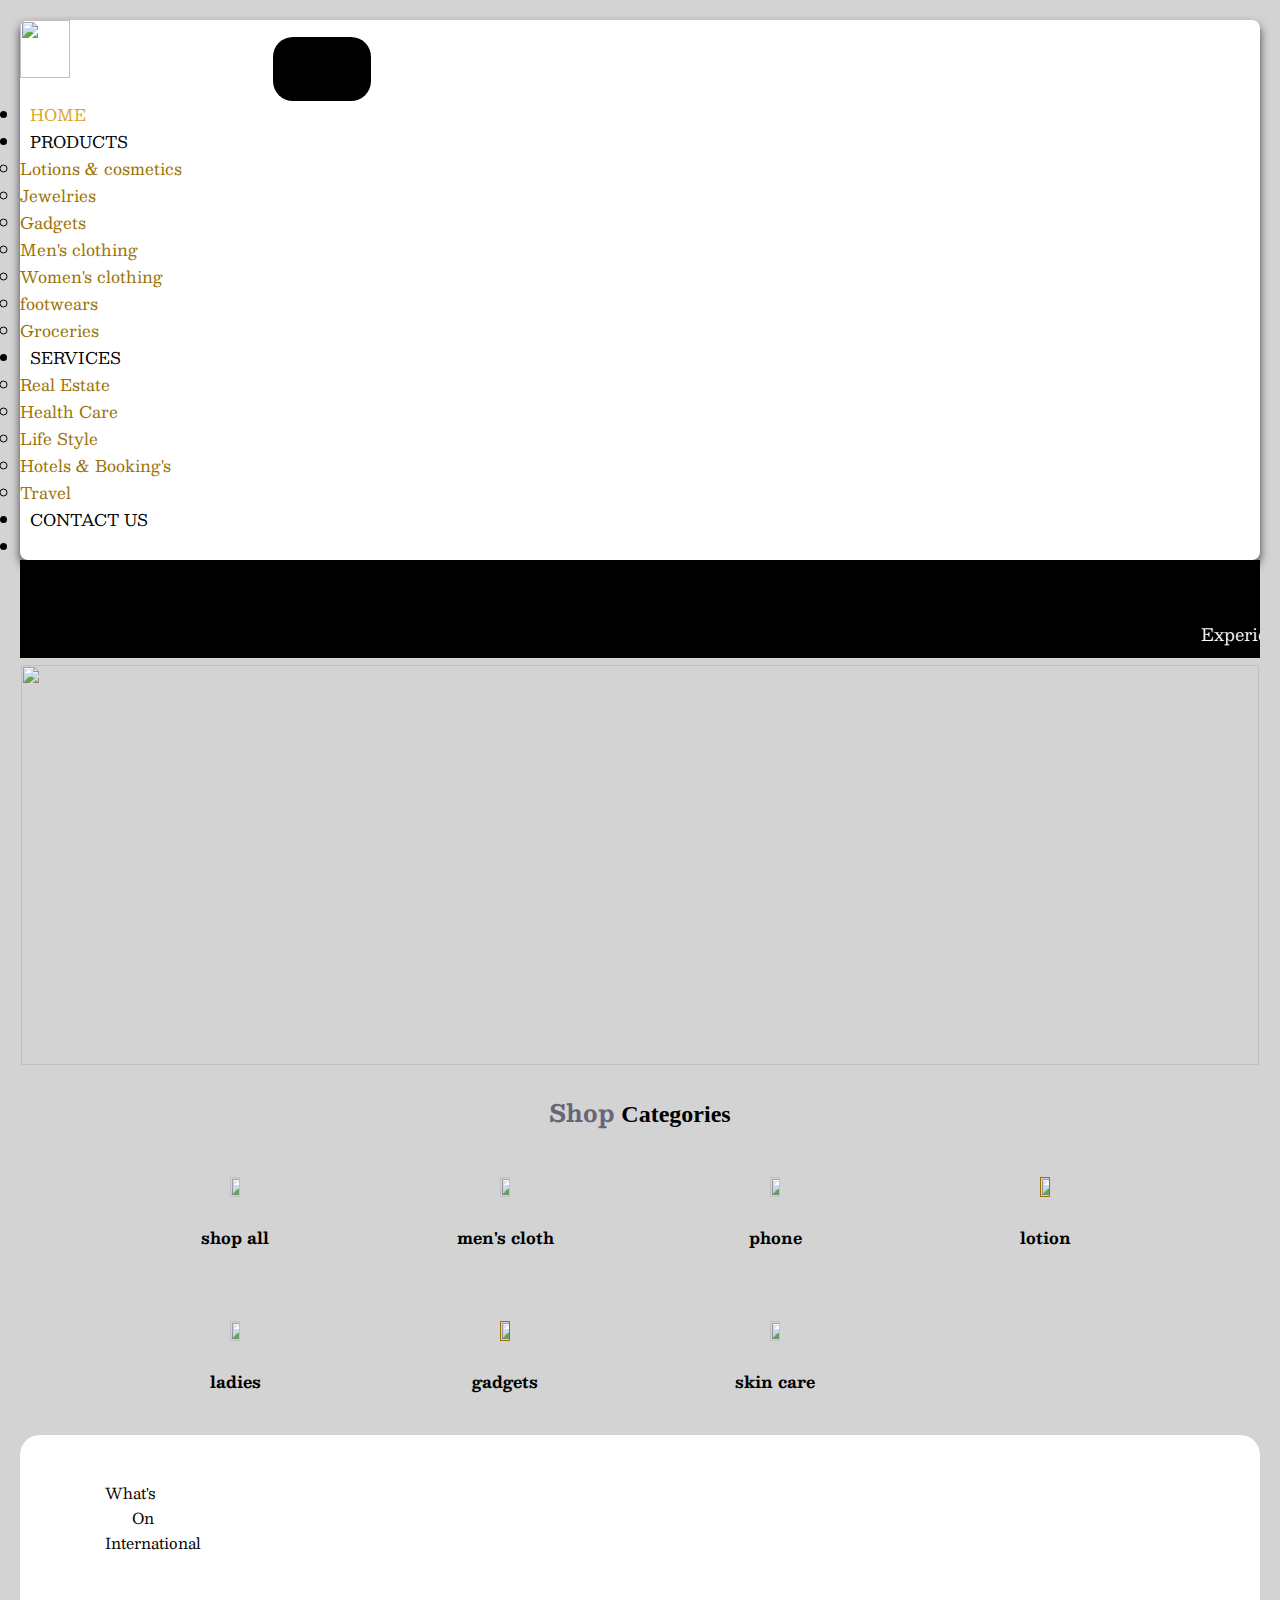
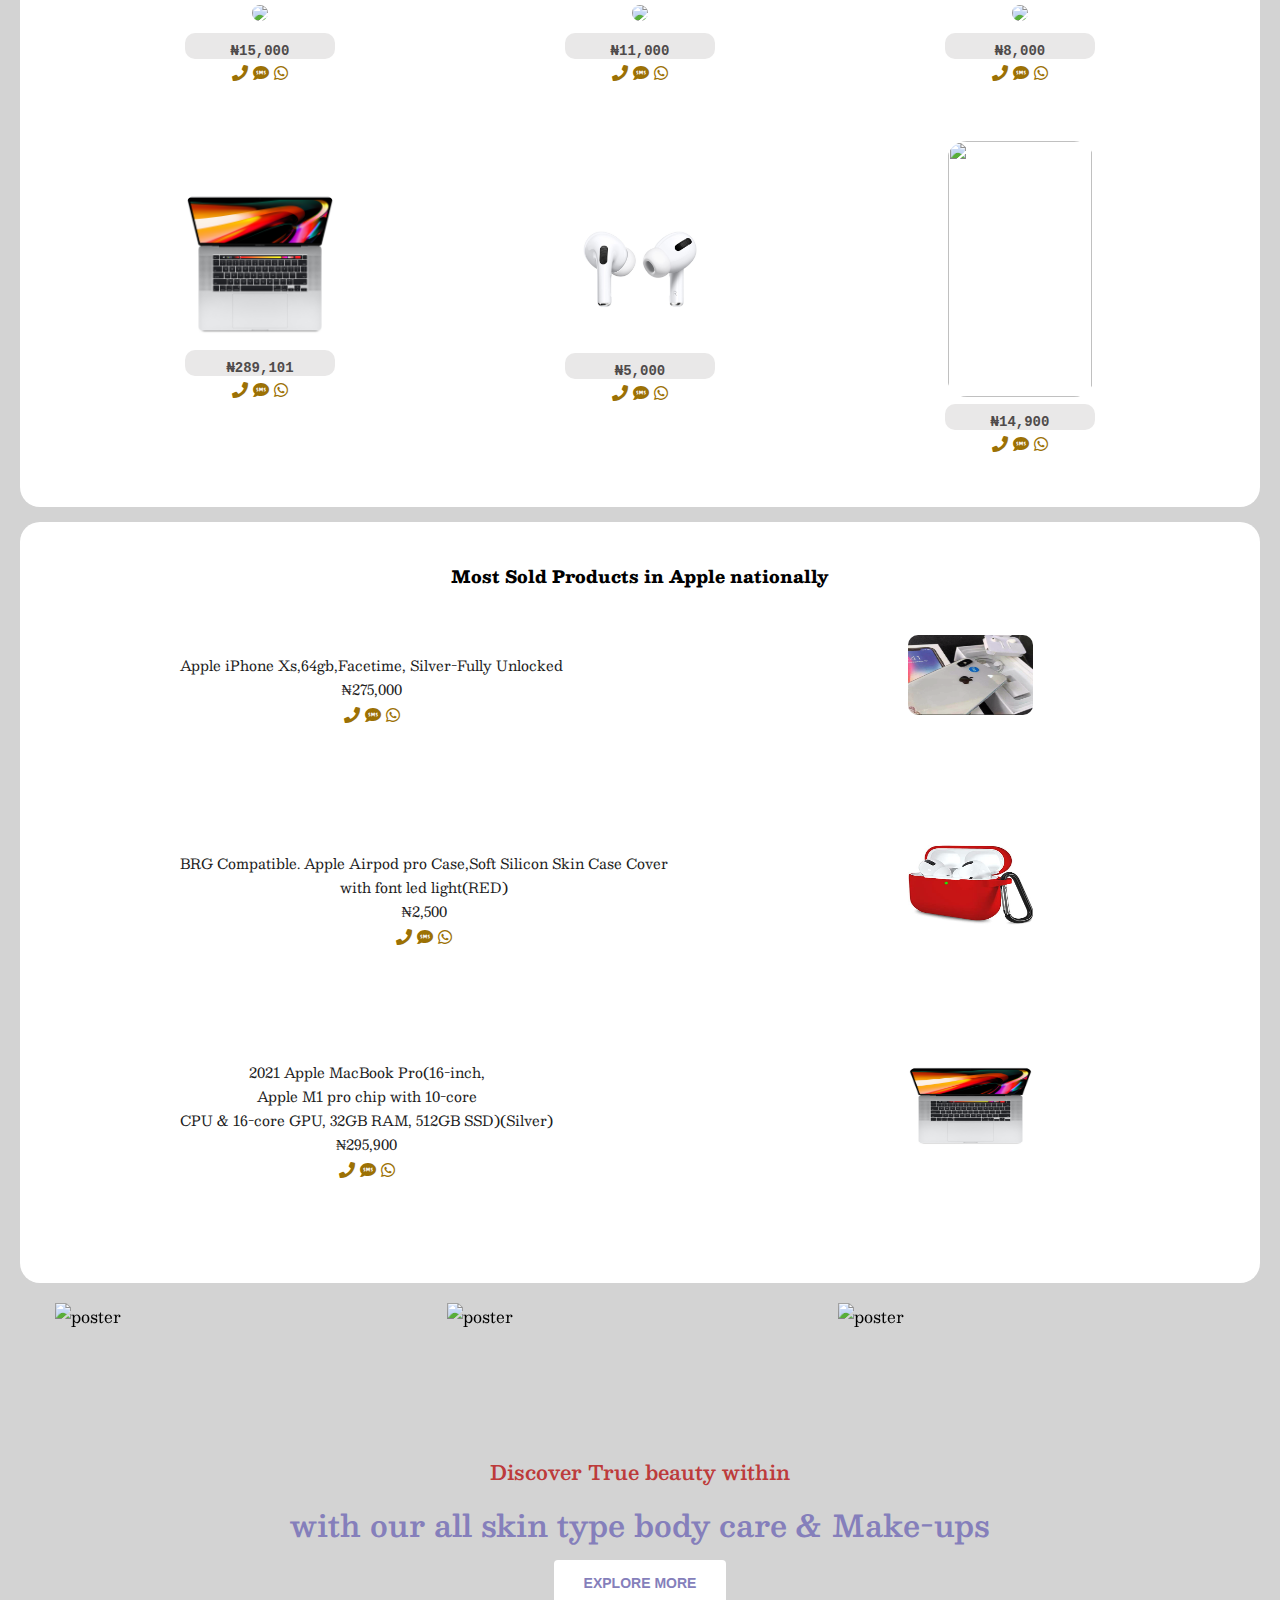
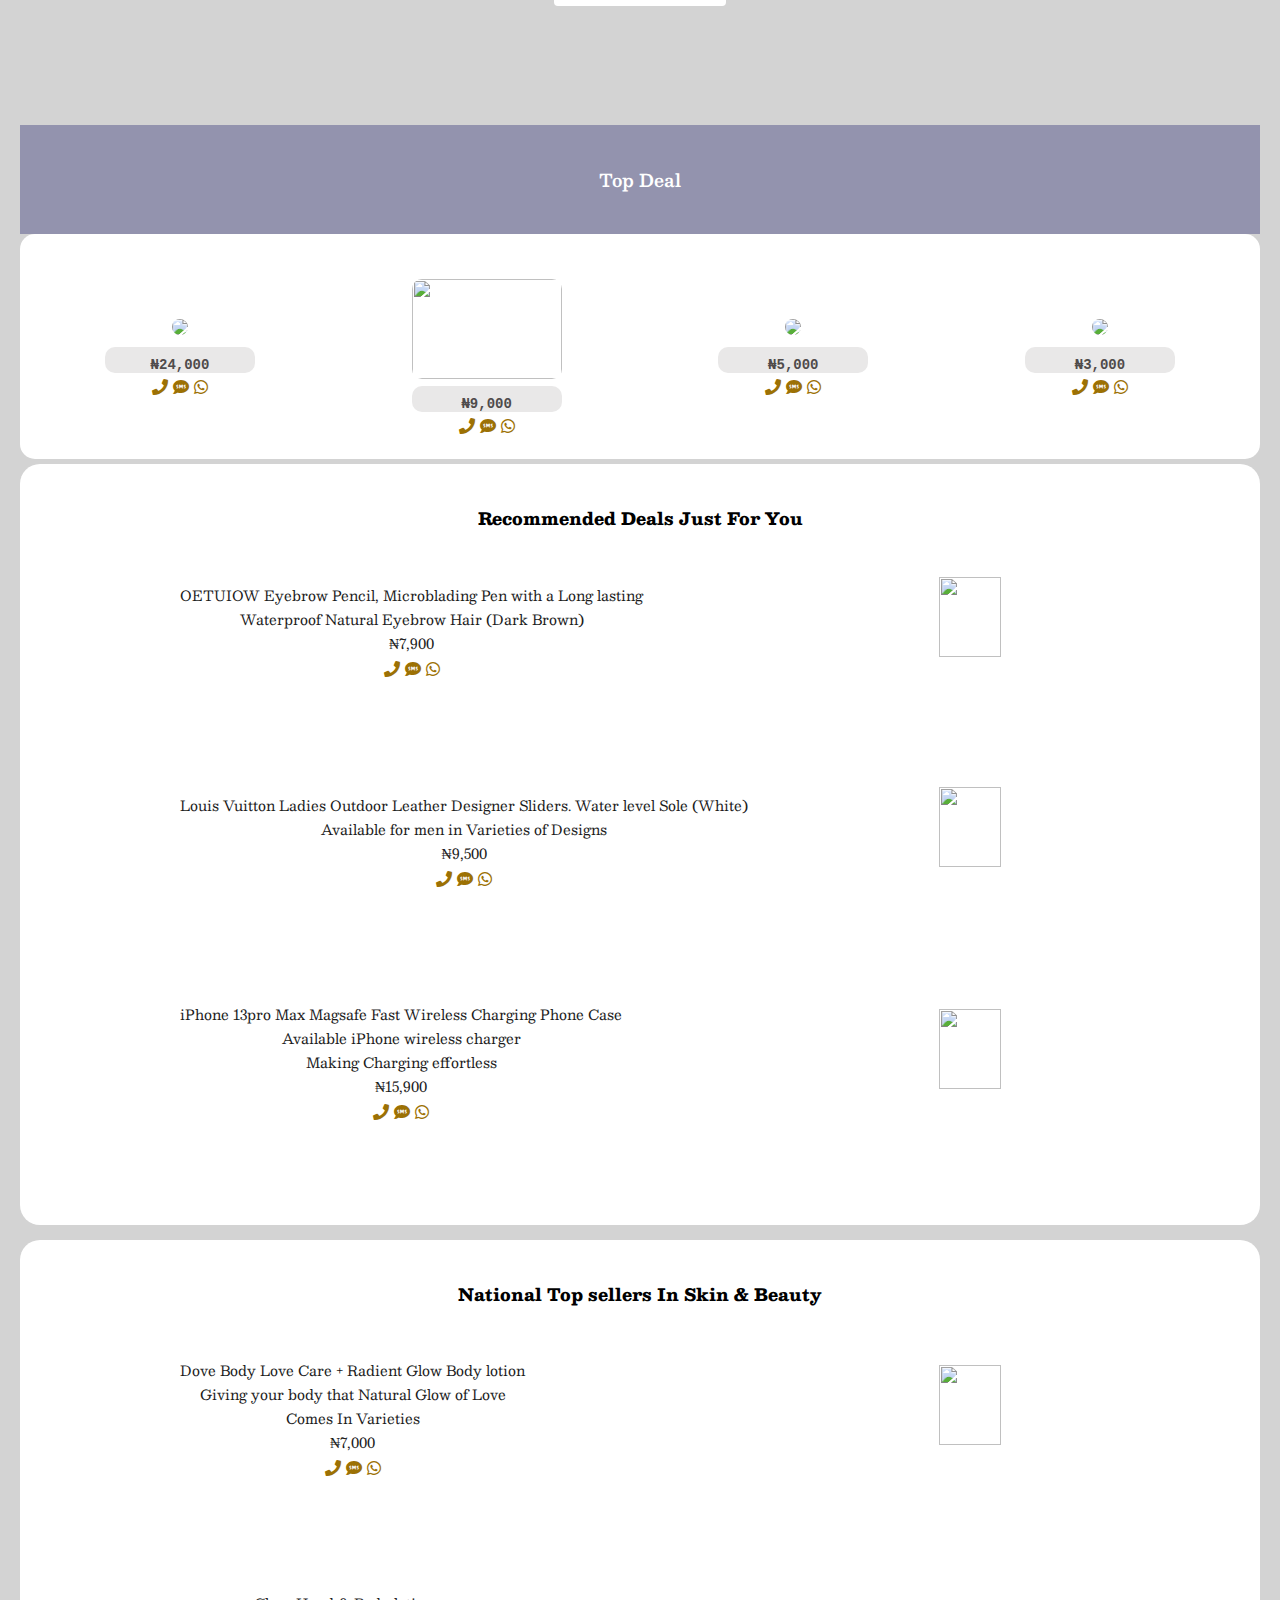
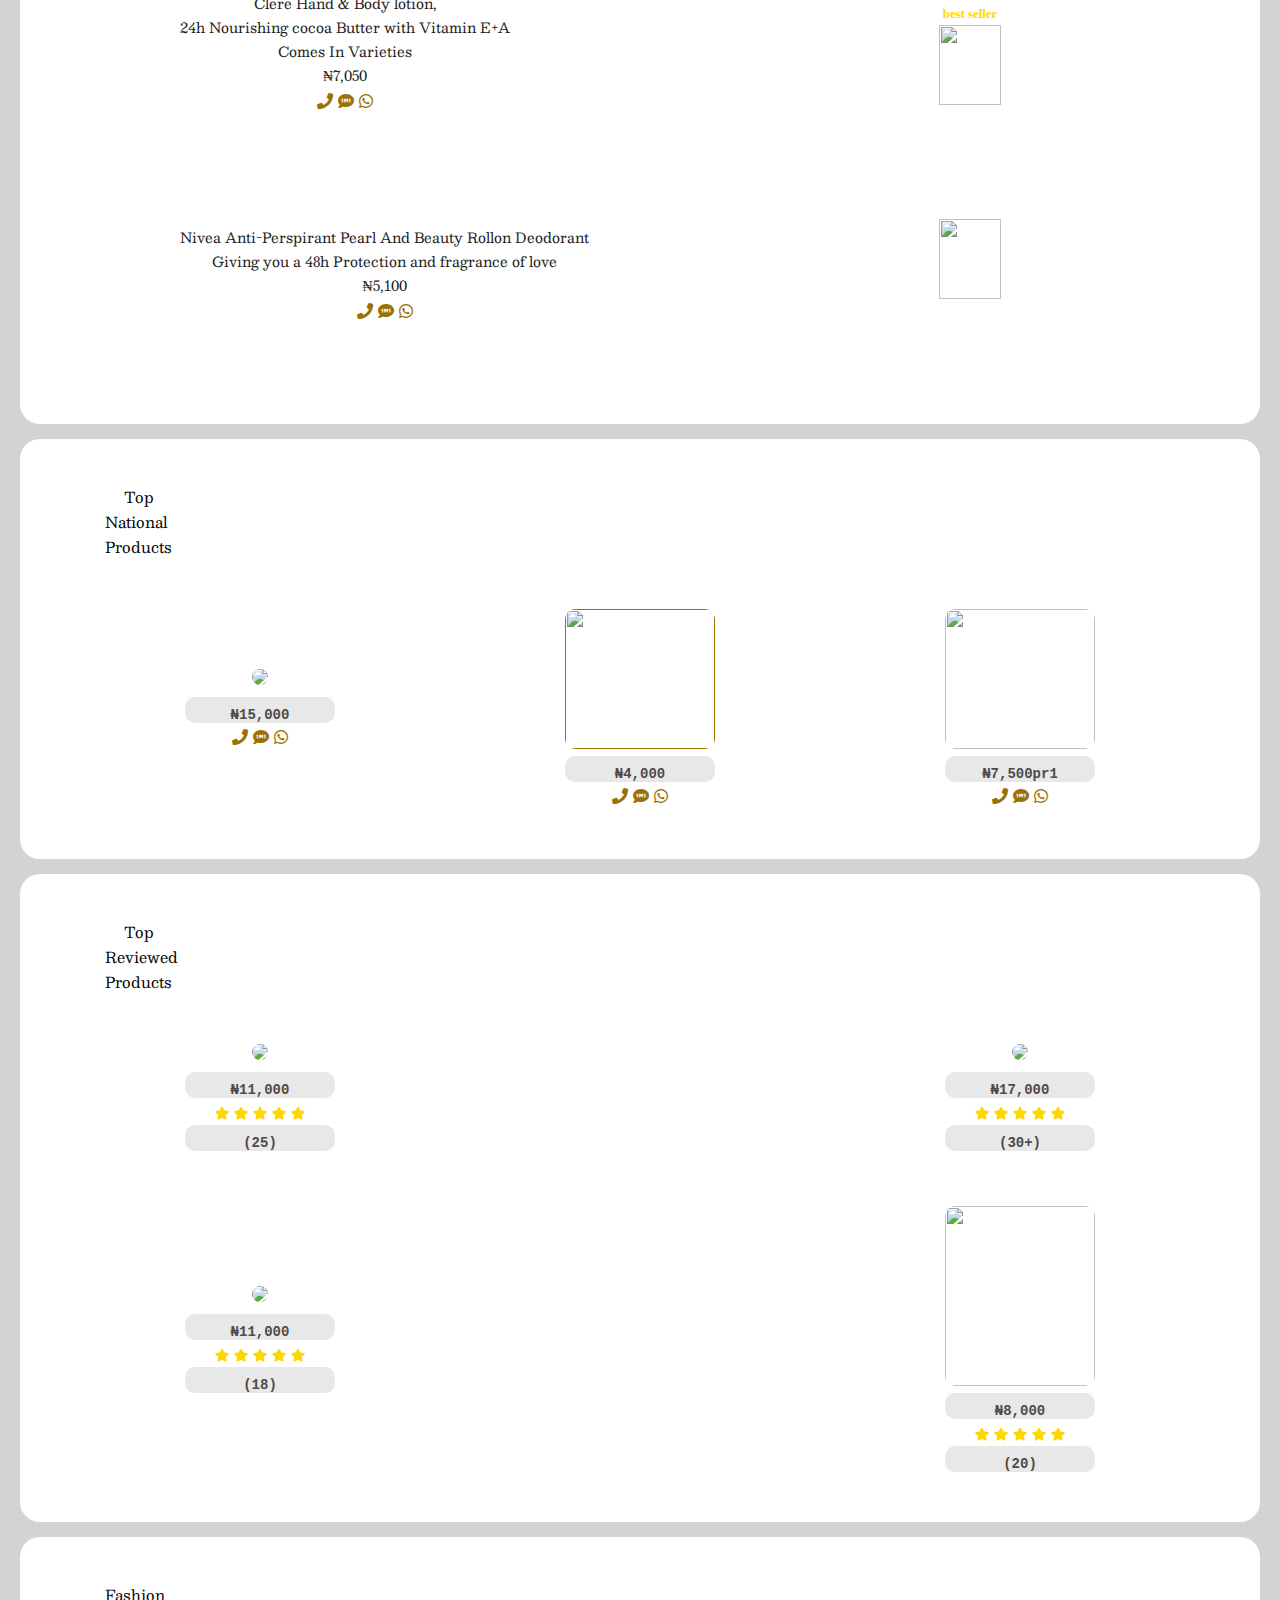
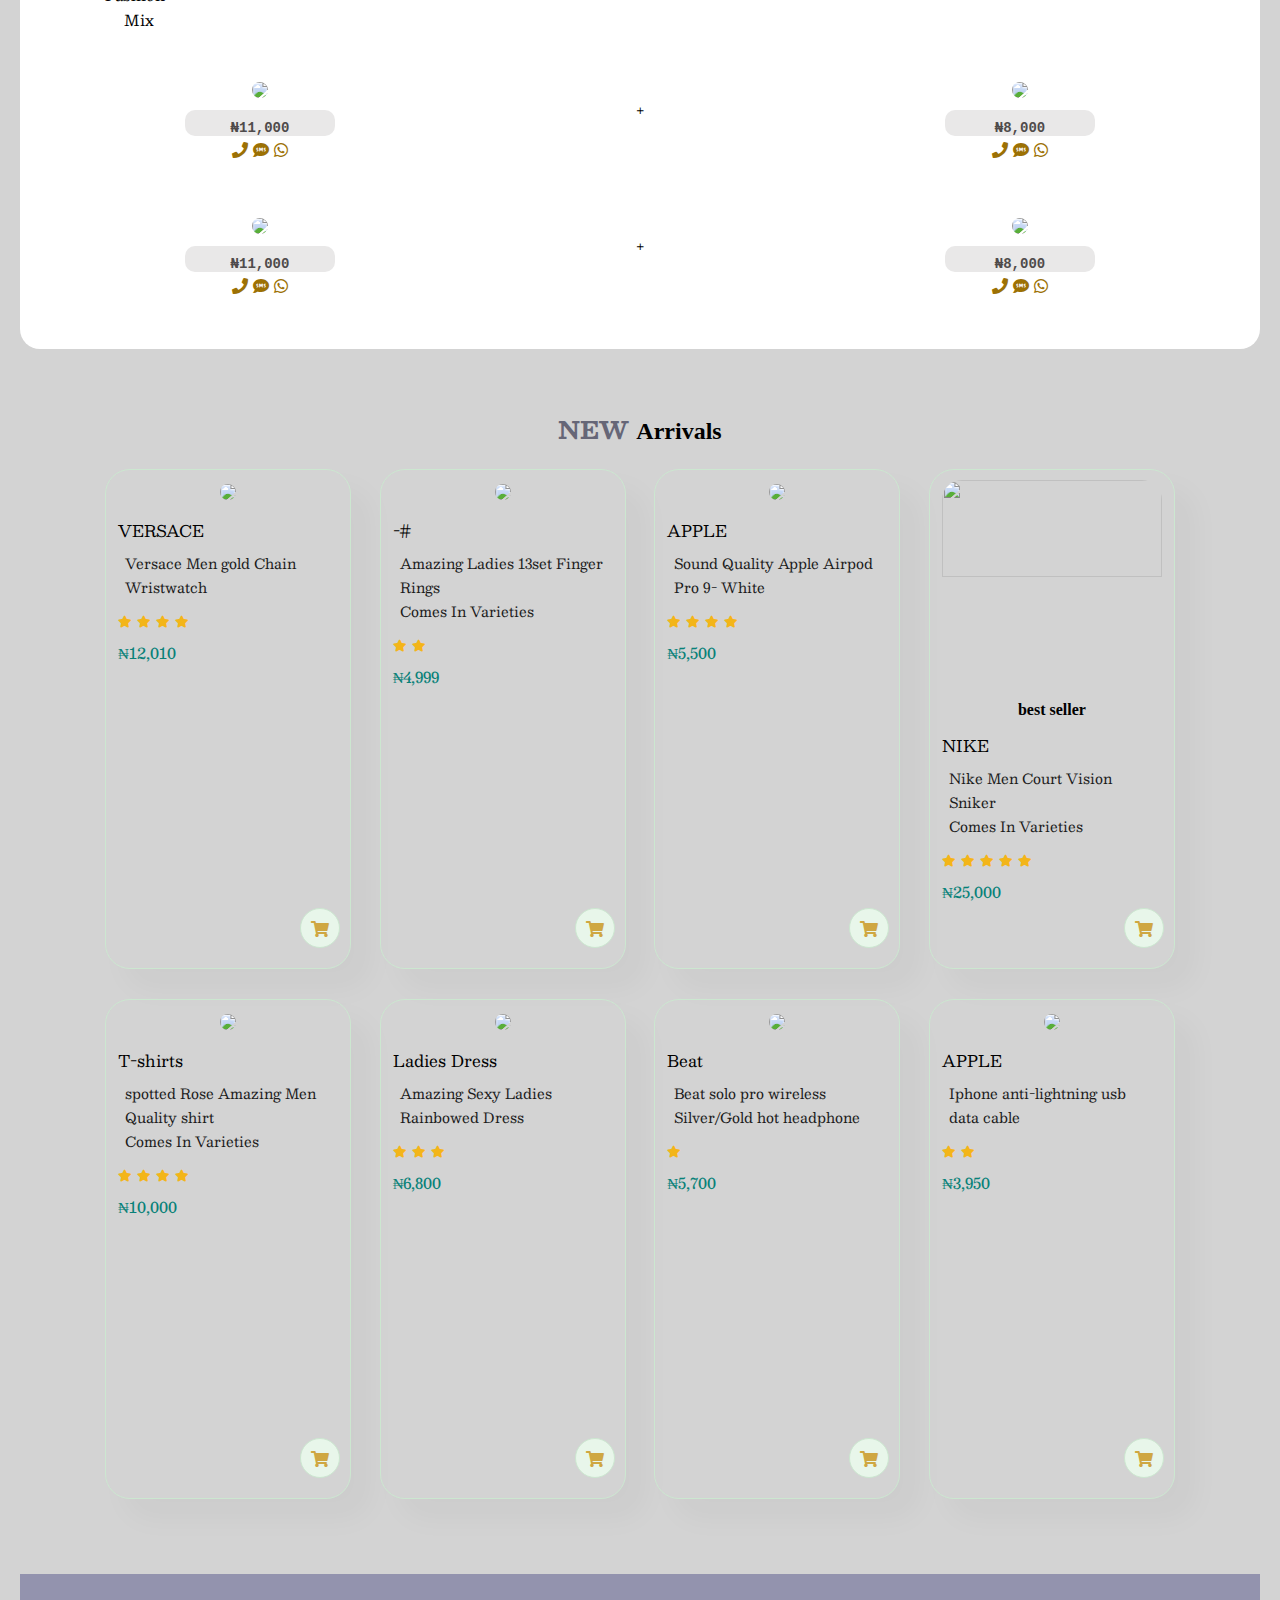
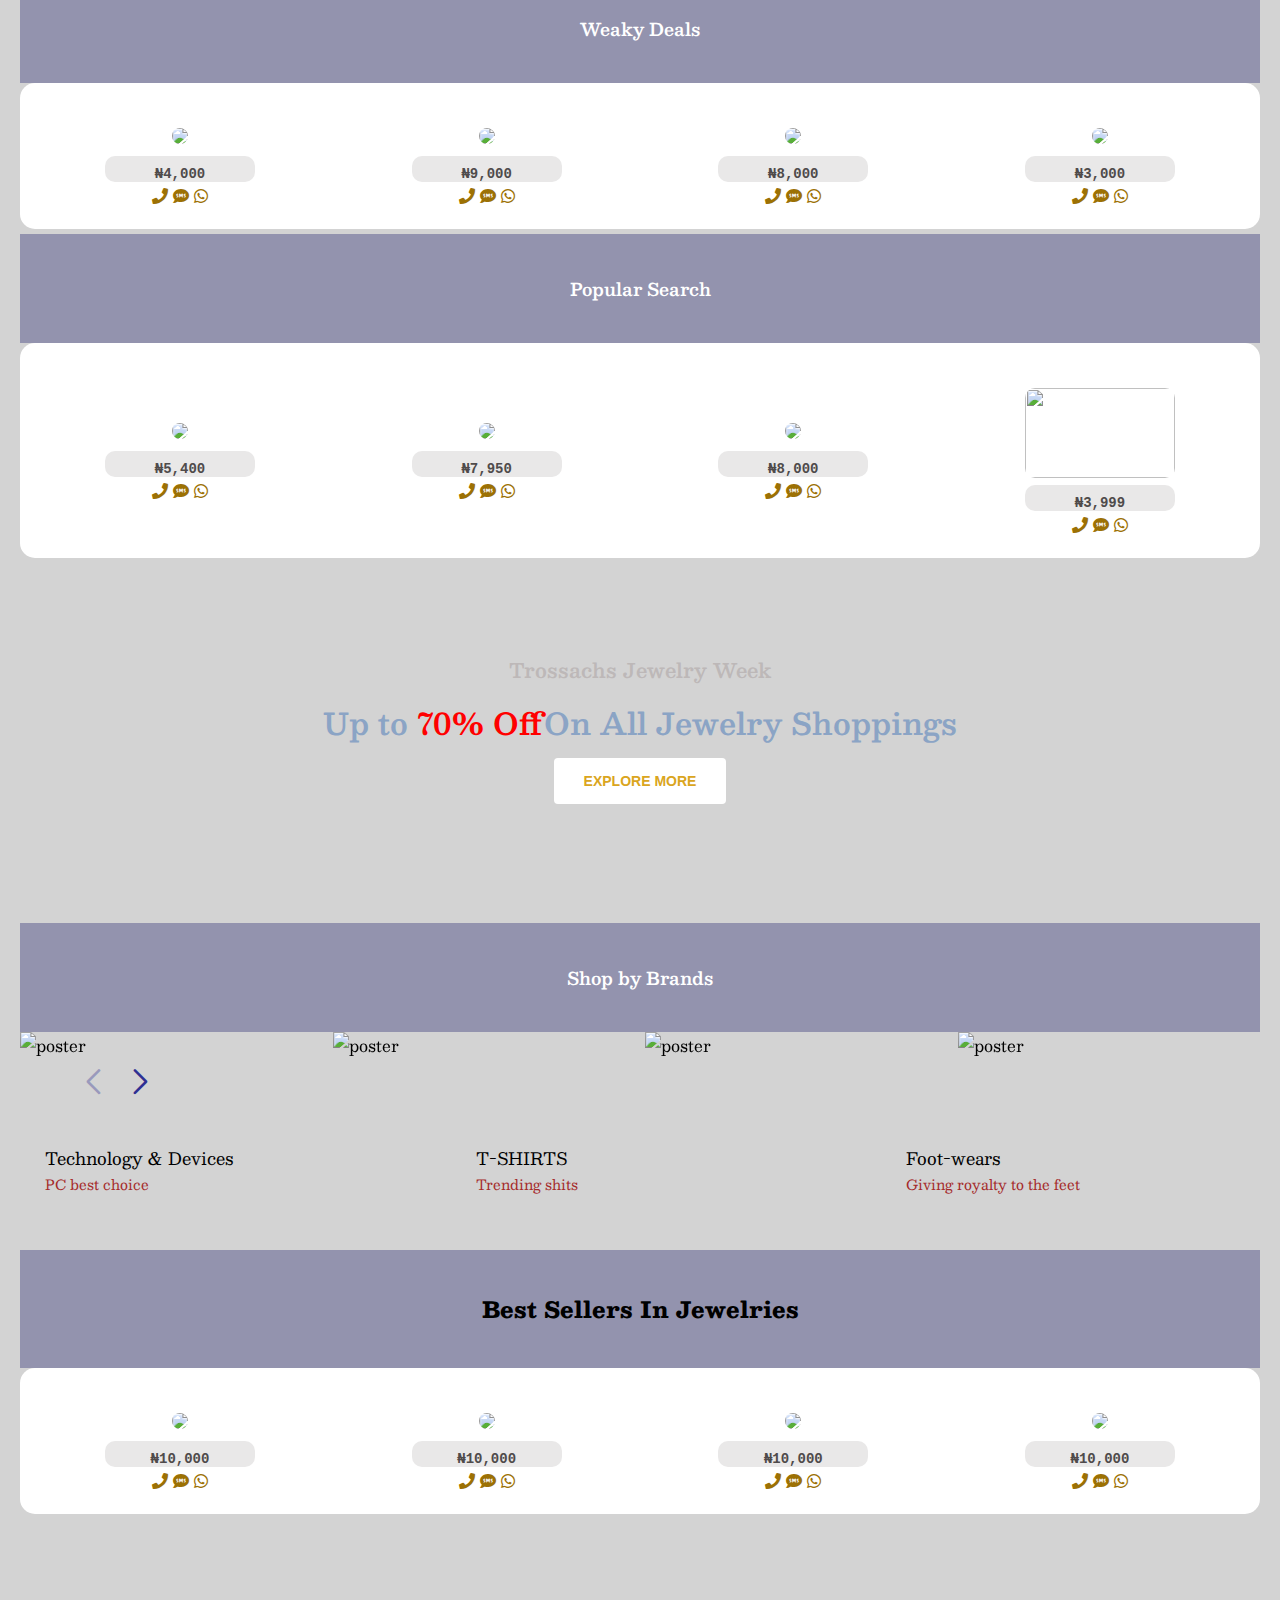
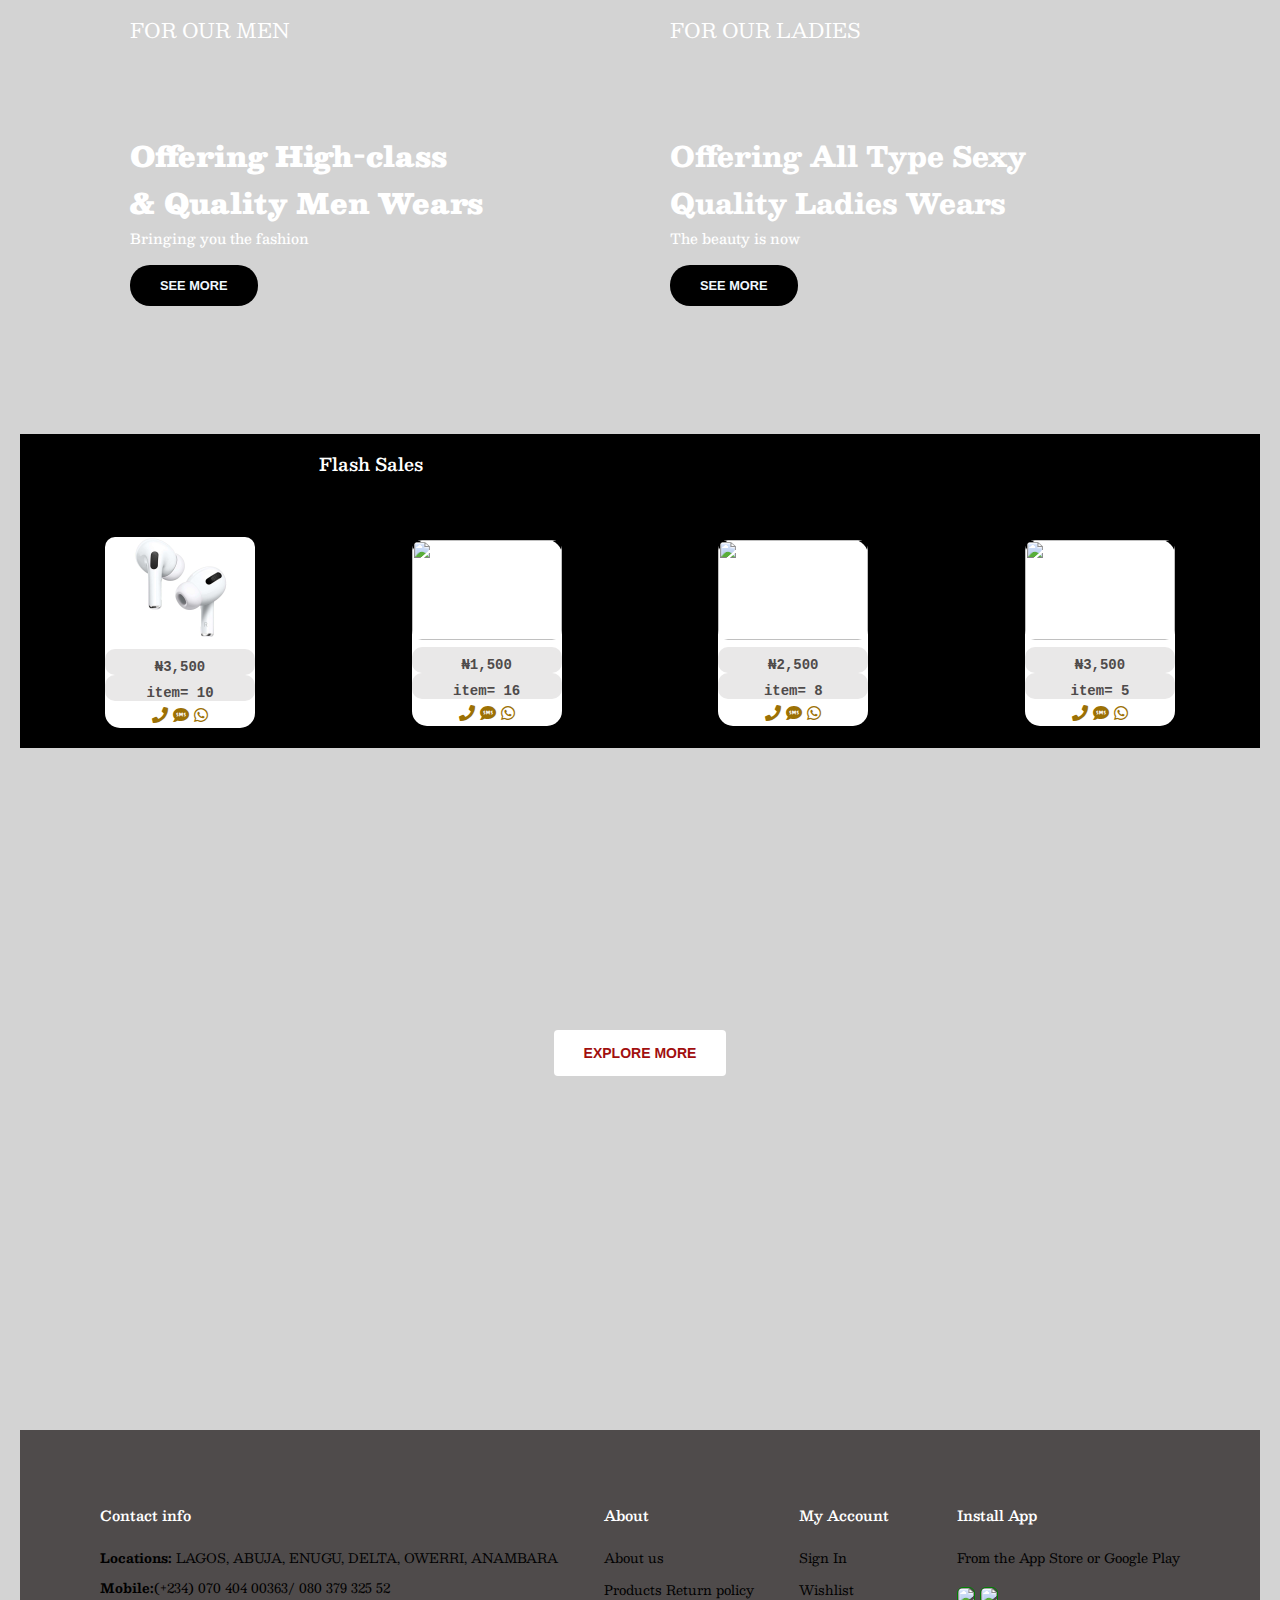
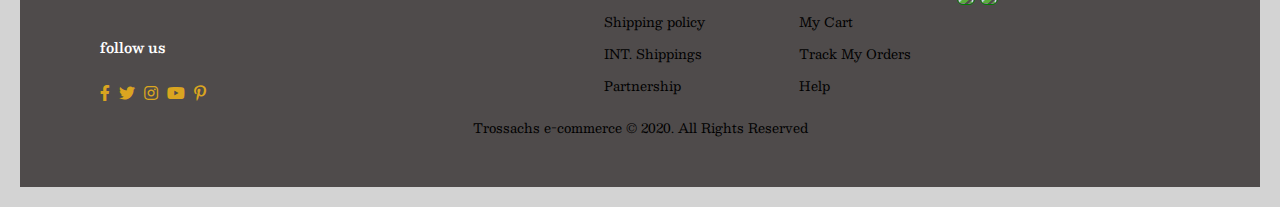
==== commit fd749e44: "Update trossachs.html" ====
--- a/trossachs.html
+++ b/trossachs.html
@@ -5,7 +5,7 @@
        <meta http-equiv="X-UA-compatible" content="IE=edge">
        <meta name="viewport" content="width=device-width, initial-scale=1.0">
         <title>Trossachs Prototype-1</title>
-        <link rel="icon" type="image/jpg" href="img/display/20220814_005037_00000.png"/>
+        <link rel="icon" type="image/jpg" href="/display/20220814_005037_00000.png"/>
         <link rel="stylesheet" href="https://stackpath.bootstrapcdn.com/bootstrap/4.1.3/css/bootstrap.min.css" integrity="sha384-MCw98/SFnGE8fJT3GXwEOngsV7Zt27NXFoaoApmYm81iuXoPkFOJwJ8ERdknLPMO" crossorigin="anonymous">
         <link rel="stylesheet" href="https://use.fontawesome.com/releases/v5.15.4/css/all.css"/>
         <link rel="stylesheet" href="https://pro.fontawesome.com/releases/v5.10.0/css/all.css"/> 
@@ -87,21 +87,21 @@
   <!--mySlides fade------------------------1--> 
 <div class="mySlides fade">
 <div class="numbertext"></div>
-<img class="display" src="img/display/png_20220819_002819_0000.png" >
+<img class="display" src="/display/png_20220819_002819_0000.png" >
 <div class="text"><a href="index.html"></div></a>
 </div>
 
 <!--mySlides fade------------------------2-->
 <div class="mySlides fade">
 <div class="numbertext"></div>
-<img class="display" src="img/display/IMG_20220819_003444.png" >
+<img class="display" src="/display/IMG_20220819_003444.png" >
 <div class="text"><a href="index.html"></div></a>
 </div>
 
 <!--mySlides fade------------------------8-->
 <div class="mySlides fade">
 <div class="numbertext"></div>
-<img class="display" src="img/display/png_20220531_165800_0000.png" >
+<img class="display" src="/display/png_20220531_165800_0000.png" >
 <div class="text"><a href="index.html"></div></a>
 </div>
   
@@ -113,22 +113,22 @@
 <h1 class="heading">Shop <span>Categories</span></h1>
 <section id="feature" class="section-p1">
 <div class="fe-box">
-<a href="index.html"><img src="img/display/IMG_0566.PNG"  style="height: 70%"></a>
+<a href="index.html"><img src="/display/IMG_0566.PNG"  style="height: 70%"></a>
 <h6>shop all</h6>
 </div>
 
 <div class="fe-box">
-<a href="index.html"><img src="img/display/IMG_0562.PNG" style="height: 70%"></a>
+<a href="index.html"><img src="/display/IMG_0562.PNG" style="height: 70%"></a>
 <h6>men's cloth</h6>
 </div>
 
 <div class="fe-box">
-<a href="index.html"><img src="img/display/IMG_0561.PNG" style="height: 70%"></a>   
+<a href="index.html"><img src="/display/IMG_0561.PNG" style="height: 70%"></a>   
 <h6>phone</h6>
 </div>
 
 <div class="fe-box">
-<a href=""><img src="img/display/IMG_0569.PNG" style="height: 70%"></a>   
+<a href=""><img src="/display/IMG_0569.PNG" style="height: 70%"></a>   
 <h6>lotion</h6>
 </div>
 
@@ -136,12 +136,12 @@
 <!--{Shoppping by Categories part2}==============================-->
 <section id="feature" class="section-p1">
 <div class="fe-box">
-<a href="index.html"><img src="img/display/IMG_0564.PNG" style="height: 70%"></a>    
+<a href="index.html"><img src="/display/IMG_0564.PNG" style="height: 70%"></a>    
 <h6>ladies</h6>
 </div>
 
 <div class="fe-box">
-<a href=""><img src="img/display/IMG_0565.JPG" style="height: 70%"></a>    
+<a href=""><img src="/display/IMG_0565.JPG" style="height: 70%"></a>    
 <h6>gadgets</h6>
 </div>
 
@@ -164,7 +164,7 @@
 <h5> What's On International</h5>
 <section id="featuree" class="section-p1">     
 <div class="fe-box_1">
-<a href="index.html"><img src="img/Mens's clothing/images (11).jpeg" style="width:99%"></a>
+<a href="index.html"><img src="/Mens's clothing/images (11).jpeg" style="width:99%"></a>
 <h4><span>&#8358</span>15,000</h4>
 <div class="buy-btn">
 <a href="tel:+234 080 379 328 52" class="fas fa-phone"></a>
@@ -174,7 +174,7 @@
 </div>
      
 <div class="fe-box_1">
-<a href="index.html"><img src="img/footwears/cbcd6af81824643c3401a8ddf464a88a.jpg" style="width:99%"></a>
+<a href="index.html"><img src="/footwears/cbcd6af81824643c3401a8ddf464a88a.jpg" style="width:99%"></a>
 <h4><span>&#8358</span>11,000</h4>
 <div class="buy-btn">
 <a href="tel:+234 080 379 328 52" class="fas fa-phone"></a>
@@ -184,7 +184,7 @@
 </div>
 
 <div class="fe-box_1">
-<a href="index.html"><img src="img/Bags/718hi9nQ1QL._AC_UY1000_.jpg"  style="width:99%"></a>
+<a href="index.html"><img src="/Bags/718hi9nQ1QL._AC_UY1000_.jpg"  style="width:99%"></a>
 <h4><span>&#8358</span>8,000</h4>
 <div class="buy-btn">
 <a href="tel:+234 080 379 328 52" class="fas fa-phone"></a>
@@ -196,7 +196,7 @@
 
      <section id="featuree" class="section-p1">
             <div class="fe-box_1">
-              <a href="index.html"><img src="img/Accessories/downloadfile-1.jpg"  style="width:99%"></a>
+              <a href="index.html"><img src="/Accessories/downloadfile-1.jpg"  style="width:99%"></a>
               <h4><span>&#8358</span>289,101</h4>
               <div class="buy-btn">
                 <a href="tel:+234 080 379 328 52" class="fas fa-phone"></a>
@@ -205,7 +205,7 @@
             </div>
             </div>
               <div class="fe-box_1">
-                <a href="index.html"><img src="img/Accessories/MWP22_AV1.jpeg"  style="width:99%"></a>
+                <a href="index.html"><img src="/Accessories/MWP22_AV1.jpeg"  style="width:99%"></a>
                 <h4><span>&#8358</span>5,000</h4>
                 <div class="buy-btn">
                   <a href="tel:+234 080 379 328 52" class="fas fa-phone"></a>
@@ -214,7 +214,7 @@
               </div>
               </div>
                 <div class="fe-box_1">
-                  <a href="index.html"><img class="ooooo" src="img/Watches/IMG-20220115-WA0000.jpg" style="width:98%;"></a>
+                  <a href="index.html"><img class="ooooo" src="/Watches/IMG-20220115-WA0000.jpg" style="width:98%;"></a>
                   <h4><span>&#8358</span>14,900</h4>
                   <div class="buy-btn">
                     <a href="tel:+234 080 379 328 52" class="fas fa-phone"></a>
@@ -239,7 +239,7 @@
 </div> 
 </div> 
 <div class="fe-box_2">
-<a href="index.html"><img src="img/Accessories/FB_IMG_16419767061994321.jpg"></a>
+<a href="index.html"><img src="/Accessories/FB_IMG_16419767061994321.jpg"></a>
 </div>
 </section>
 
@@ -253,7 +253,7 @@
 </div> 
 </div> 
 <div class="fe-box_2">
-<a href="index.html"><img src="img/Accessories/41er8Xc-uqL._AC_SY580_.jpg"></a>
+<a href="index.html"><img src="/Accessories/41er8Xc-uqL._AC_SY580_.jpg"></a>
 </div>
 </section>
 
@@ -267,7 +267,7 @@
 </div> 
 </div>
 <div class="fe-box_2">
-<a href="index.html"><img src="img/Accessories/downloadfile-1.jpg"></a>
+<a href="index.html"><img src="/Accessories/downloadfile-1.jpg"></a>
 </div>
 </section>
 </section>
@@ -282,7 +282,7 @@
 <div class="swiper-slide"> 
 
     <div class="main-slider-img">
-    <img src="img/display/20220816_015222_0000.png"   alt="poster"/>
+    <img src="/display/20220816_015222_0000.png"   alt="poster"/>
     </div> 
     
             </div>  
